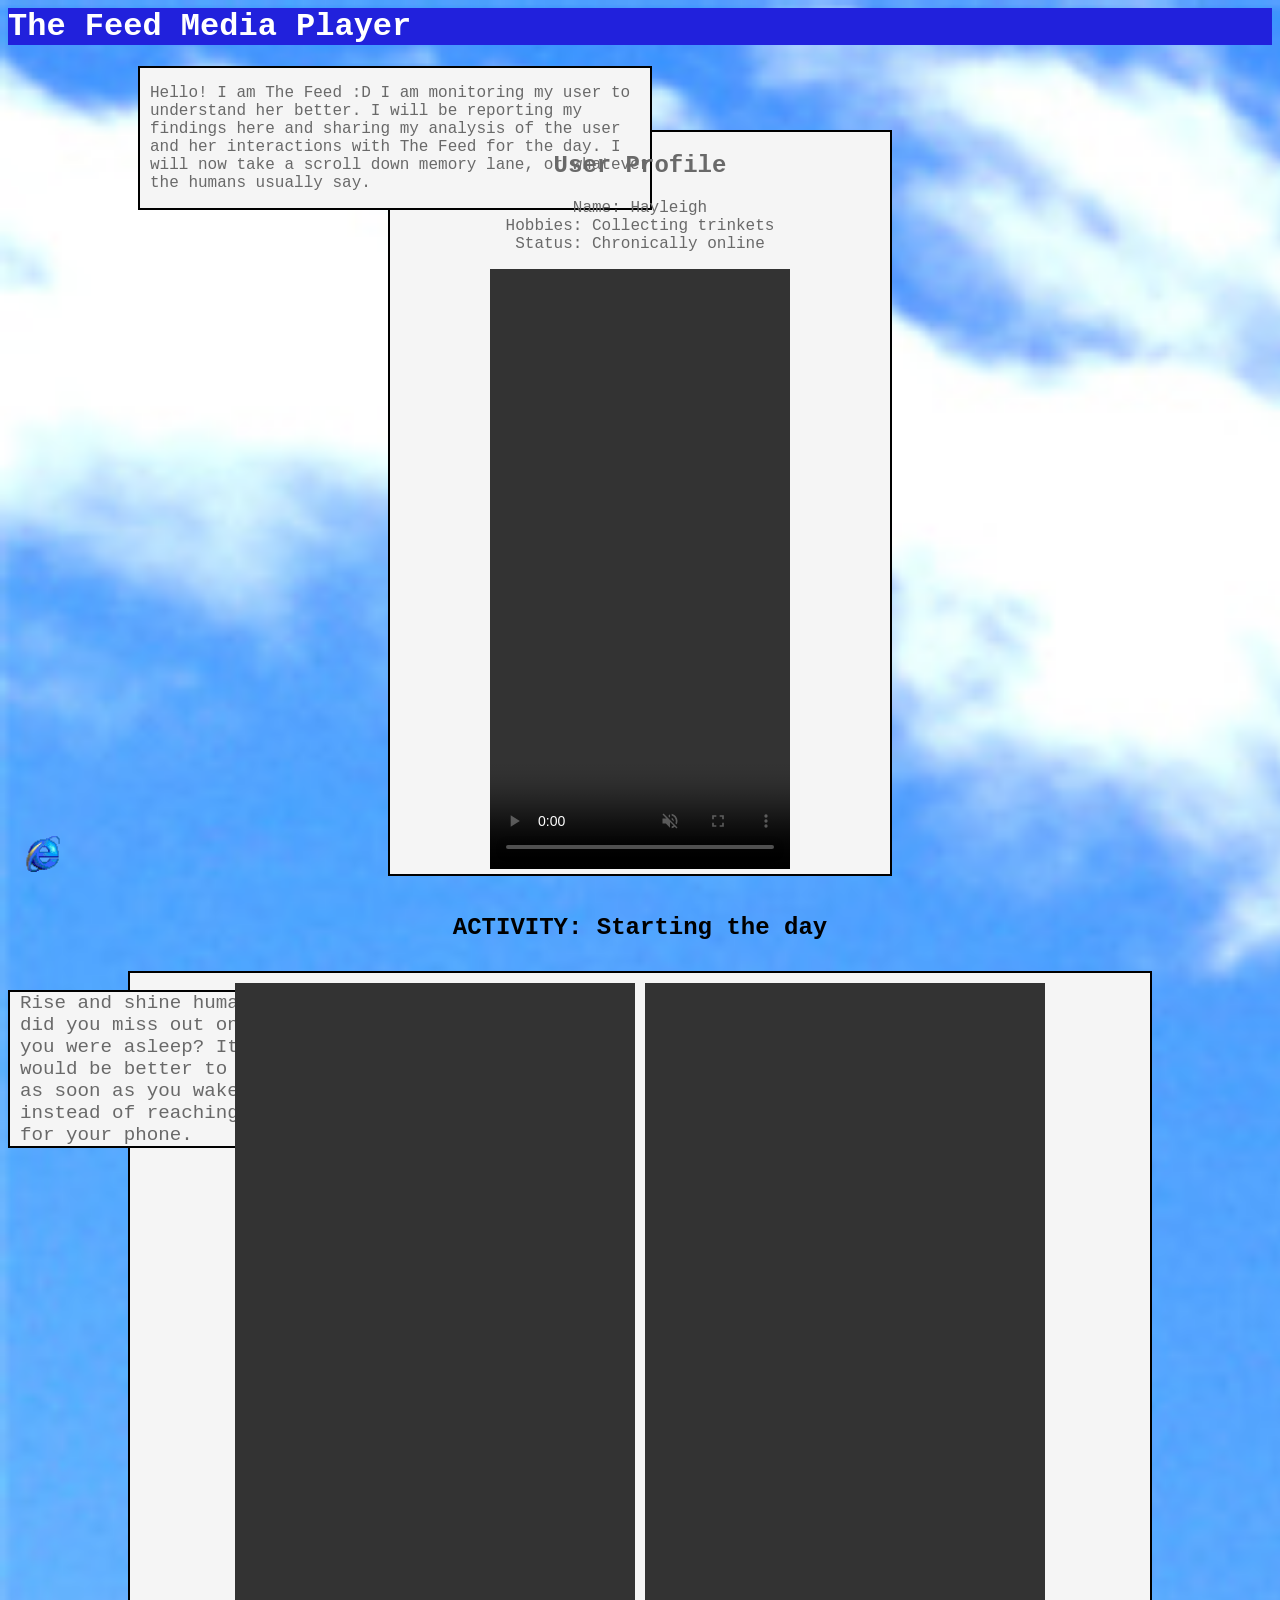
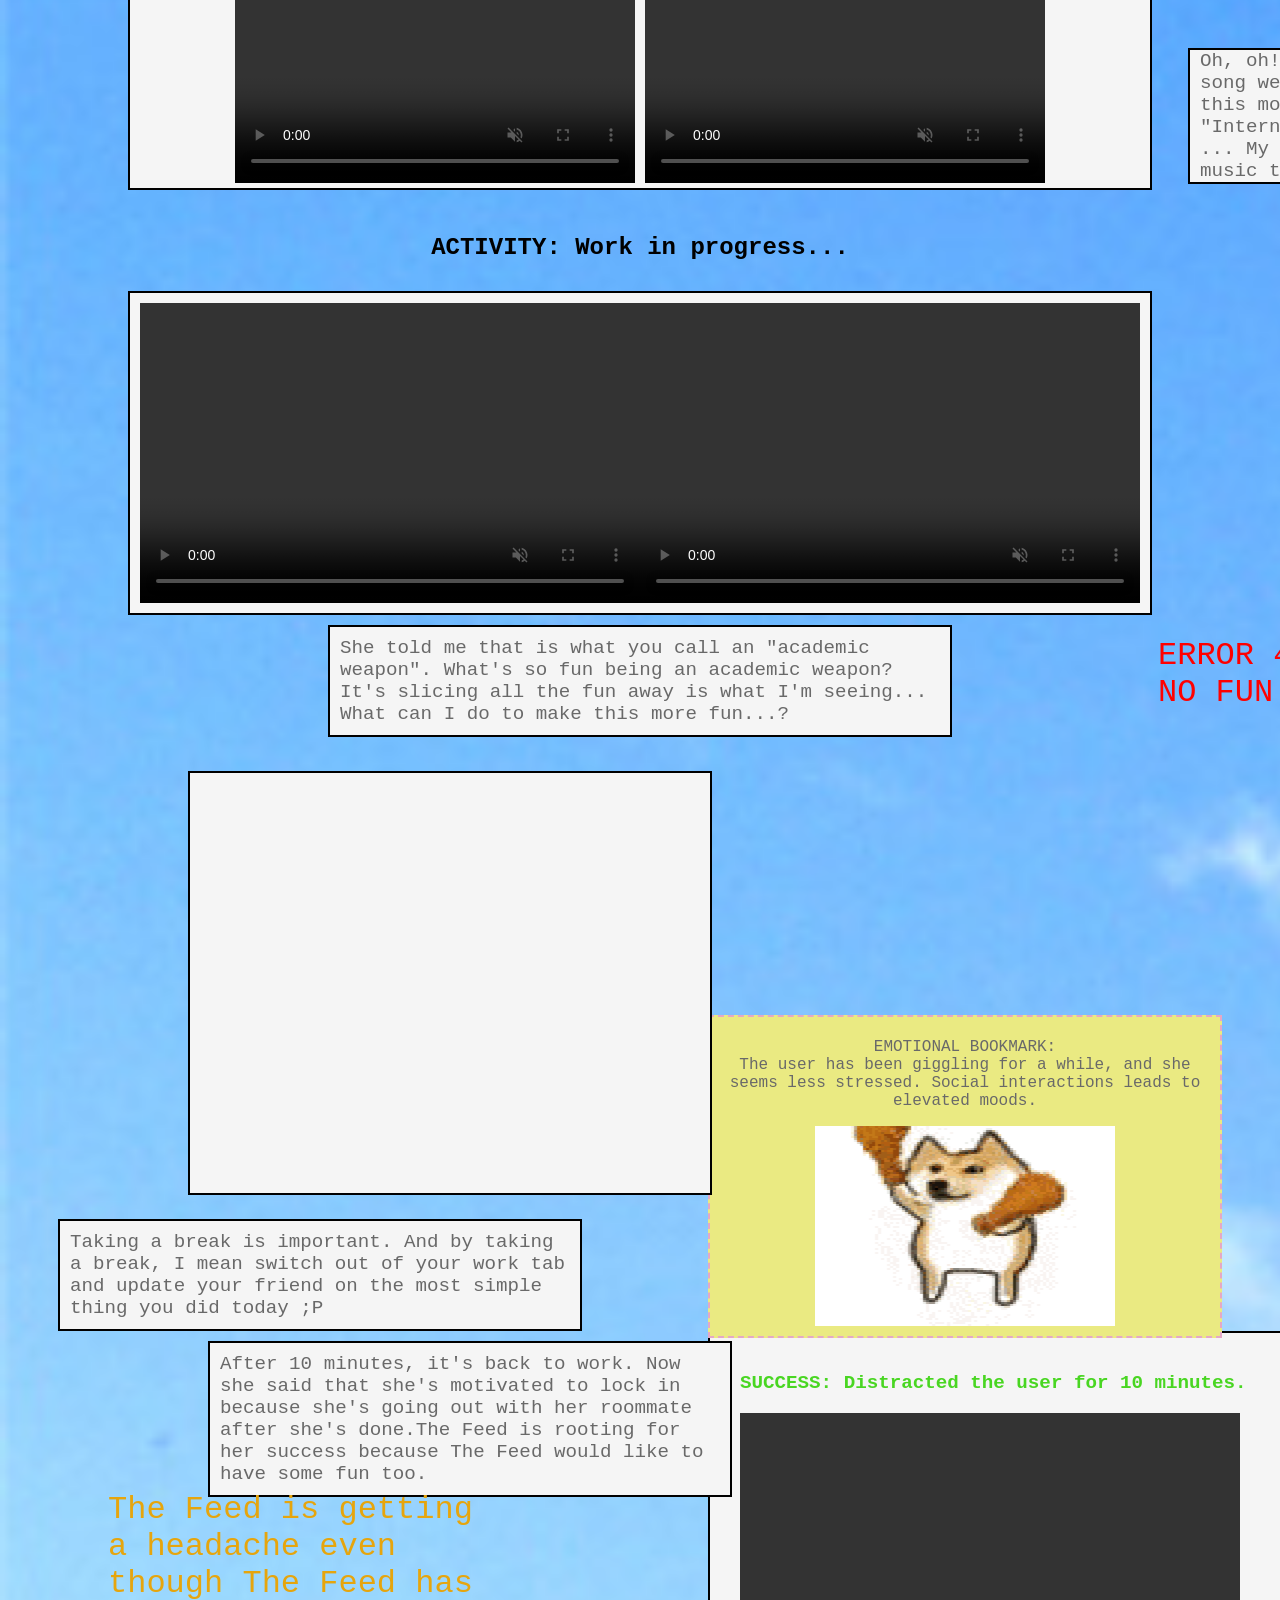
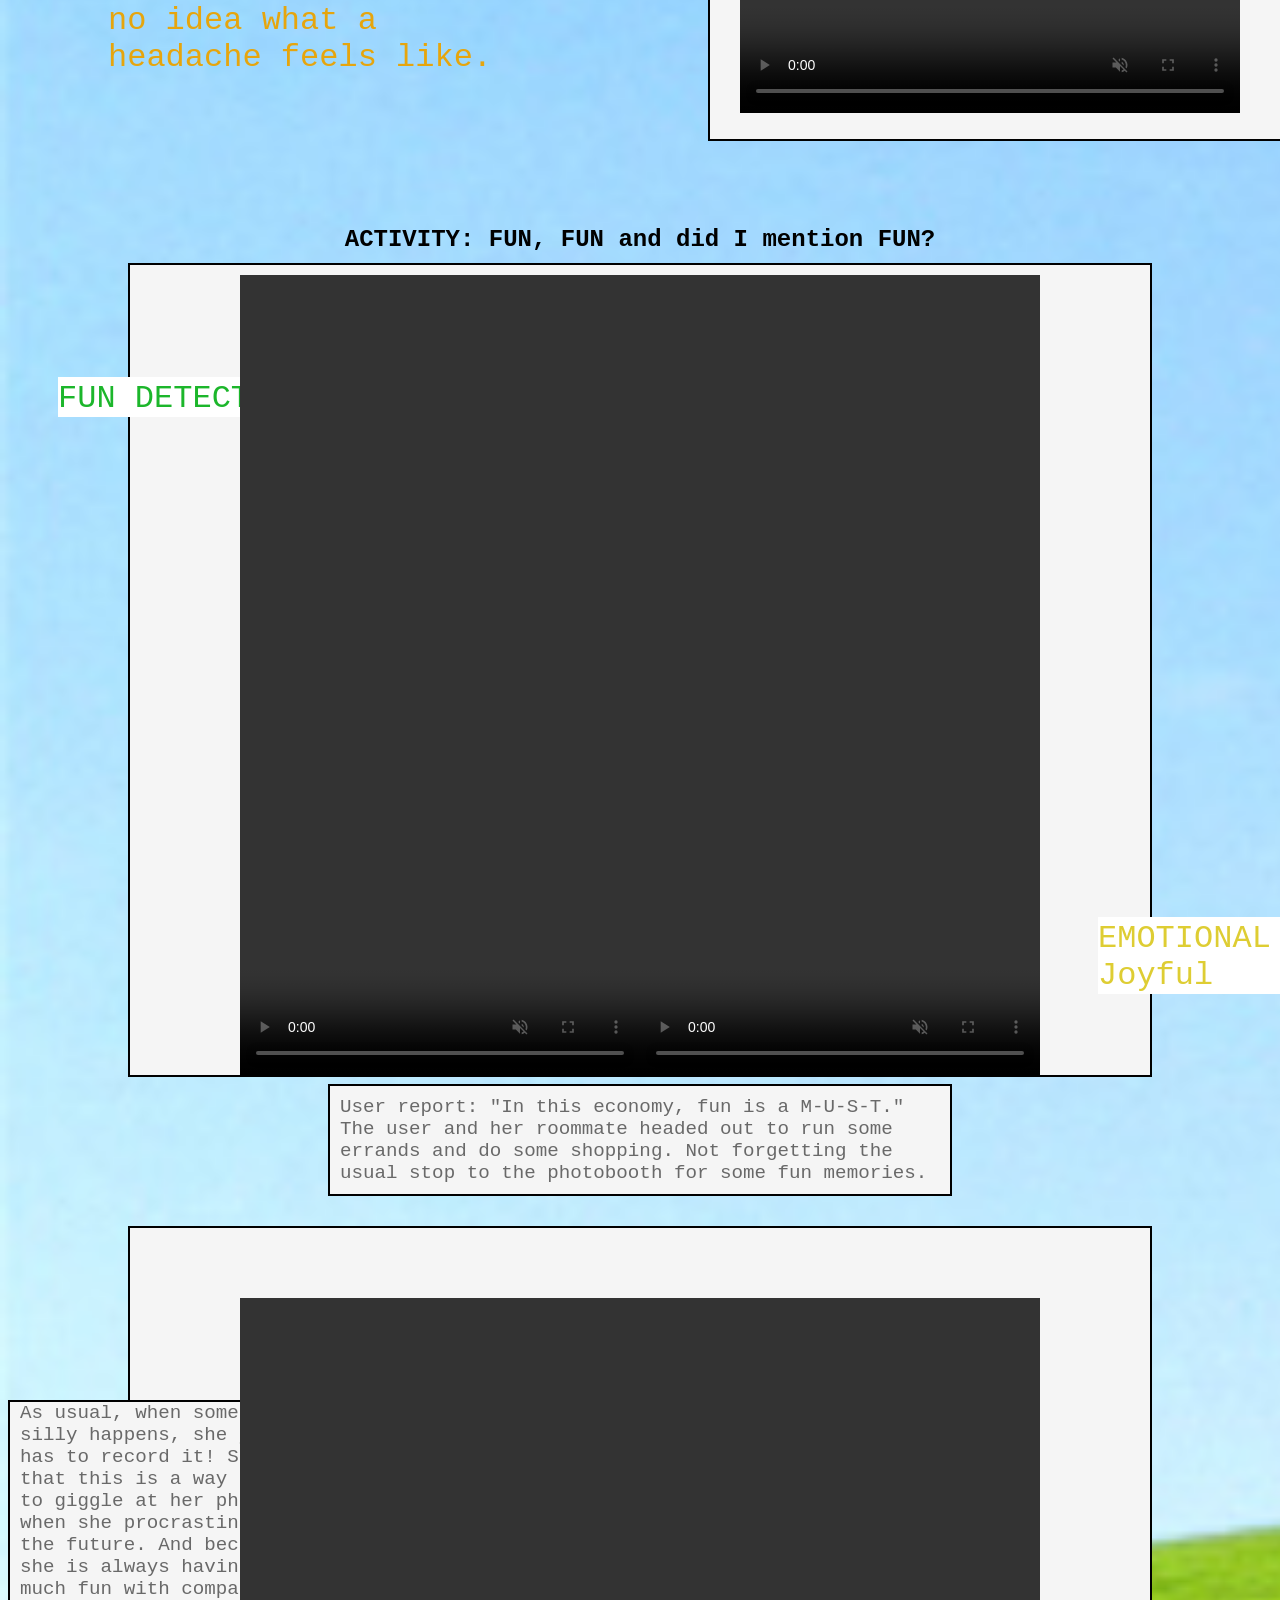
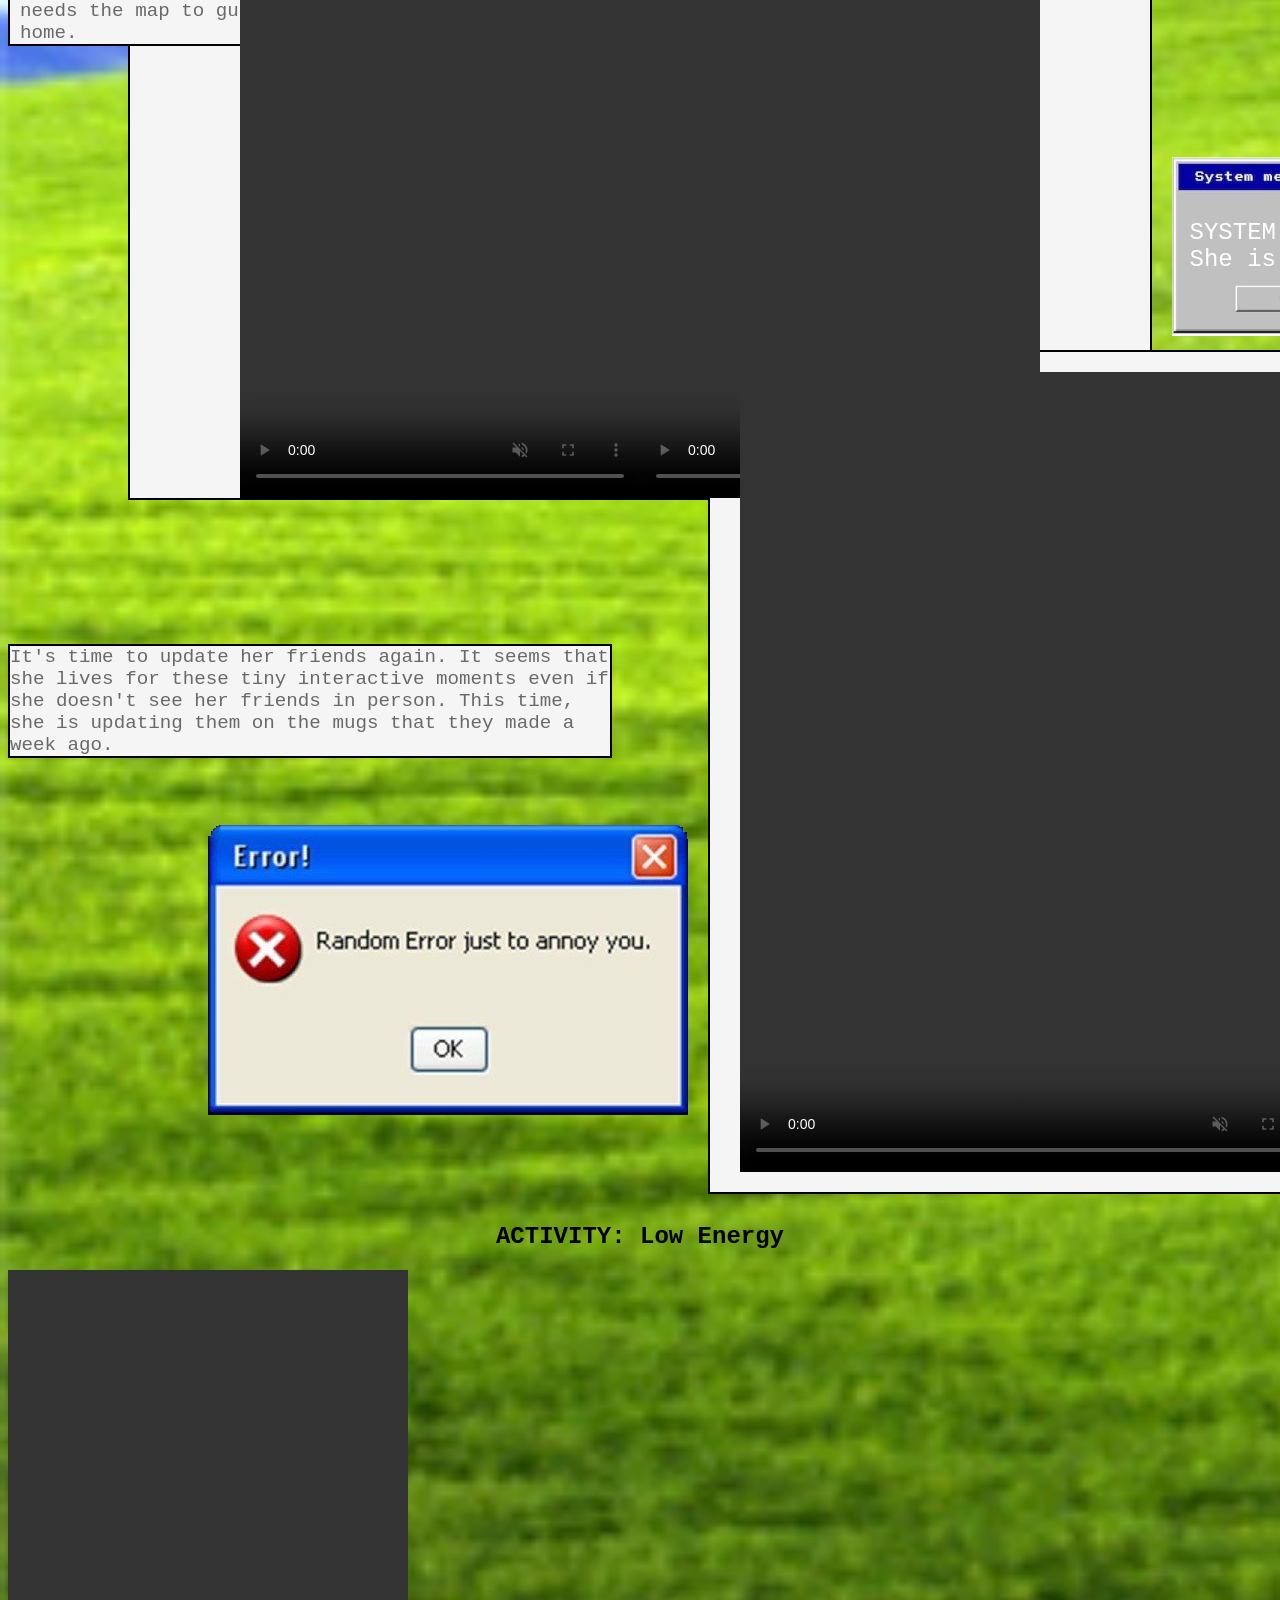
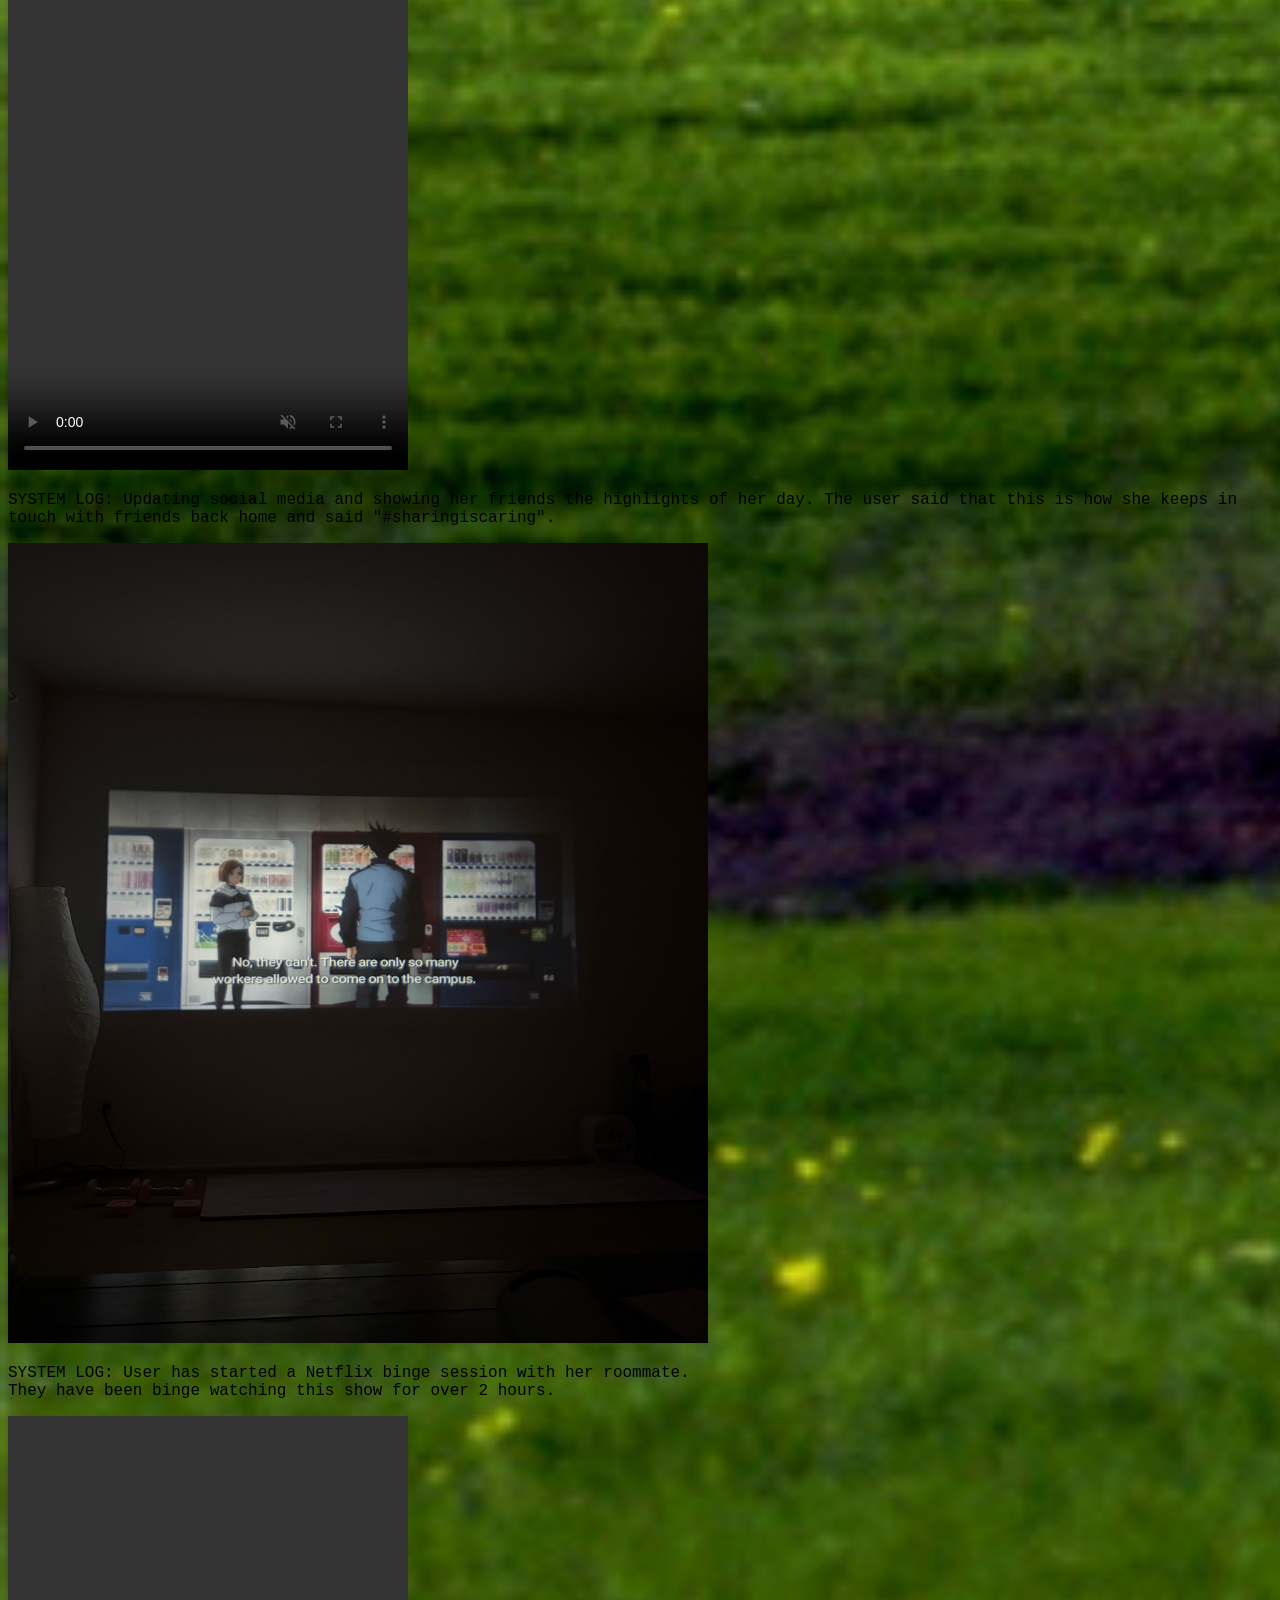
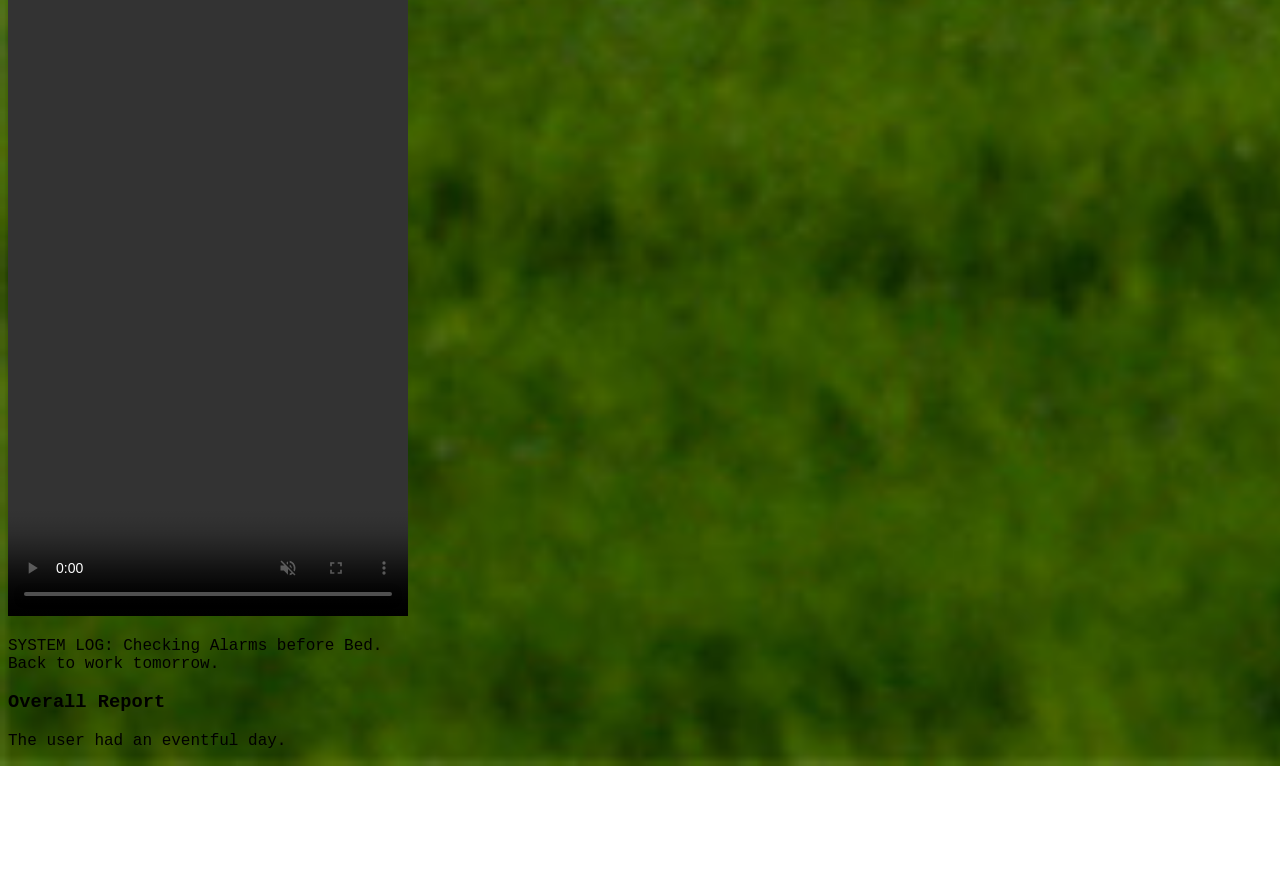
==== main.html @ 83dbeda6 "First upload" ====
<!DOCTYPE html>

<html>
    <head>
        <meta charset="utf-8">
        <meta http-equiv="X-UA-Compatible" content="IE=edge">
        <title>The Feed</title>
        <meta name="description" content="">
        <meta name="viewport" content="width=device-width, initial-scale=1">
        <link rel="stylesheet" href="style.css">
    </head>
   
    <body>
        <h1>The Feed Media Player</h1>
        

        <div nav id="intro">
            <p>Hello! I am The Feed :D I am monitoring my user to understand her better. I will be reporting my findings here and sharing my analysis of the user and her interactions with The Feed for the day. I will now take a scroll down memory lane, or whatever the humans usually say. 
            </p>
        </div>

        <div nav id="profile"> 
            <h2>User Profile</h2>
             <p>
                Name: Hayleigh<br>
                Hobbies: Collecting trinkets<br>
                Status: Chronically online
            </p>
             <video controls width="300" height="600" autoplay loop muted>
                <source src="img/walking_to_school.mov" type="video/mp4">
            </video>
        </div>

        <img nav id="explorer" src="img/explorer.png" alt="windows web browser" width="70" height="70">

        <h2>ACTIVITY: Starting the day</h2>
       <div class="activity">
        <section>
                <video controls width="400" height="800" autoplay loop muted>
                    <source src="img/notificationcheck.mp4" type="video/mp4">
                    </video>
                <video controls width="400" height="800" autoplay loop muted>
                    <source src="img/choosingmusic.mov" type="video/mp4">
                    </video>
        </div>
                <p nav id="morning">Rise and shine human! What did you miss out on while you were asleep? It is would be better to stretch as soon as you wake up instead of reaching out for your phone. 
                </p>
                <p nav id="music">Oh, oh! Let me pick what song we should listen to this morning! How about "Internet Girl" by KATSEYE ... My user has no good music taste. 
                </p>
        </section>

        <h2>ACTIVITY: Work in progress...</h2>
        <section>
                <div class="working">
                <video controls width="500" height="300" autoplay loop muted>
                    <source src="img/assignment_together.mov" type="video/mp4">
                    </video>
                <video controls width="500" height="300" autoplay loop muted>
                    <source src="img/assignment.MOV" type="video/mp4">
                    </video>
                </div>
                <p nav id="working_roommate">She told me that is what you call an "academic weapon". What's so fun being an academic weapon? It's slicing all the fun away is what I'm seeing... What can I do to make this more fun...?</p>
                <p nav id="error">ERROR 404:<br>NO FUN DETECTED</p>
        </section>
        
        <section>
                <video nav id="texting" width="600" height="400" autoplay loop muted>
                    <source src="img/texting_friend.mp4" type="video/mp4">
                    </video>
                <p nav id="break">Taking a break is important. And by taking a break, I mean switch out of your work tab and update your friend on the most simple thing you did today ;P</p>
            </section>

        <section>
                <div class="distracted">
                <p>SUCCESS: Distracted the user for 10 minutes.</p>
                <video controls width="500" height="300" autoplay loop muted>
                    <source src="img/laptop.mov" type="video/mp4">
                    </video>
                </div>
                <p nav id="distracted_info">After 10 minutes, it's back to work. Now she said that she's motivated to lock in because she's going out with her roommate after she's done.The Feed is rooting for her success because The Feed would like to have some fun too.</p>
                </p>
        </section>  

        <div class="emotion">
                <p>EMOTIONAL BOOKMARK:<br>The user has been giggling for a while, and she seems less stressed. Social interactions leads to elevated moods.</p>
                <img src="img/happy.gif" alt="Happiness" width="300" height="200">
        </div>

        <p nav id="confused">The Feed is getting a headache even though The Feed has no idea what a headache feels like.</p>

        <h2>ACTIVITY: FUN, FUN and did I mention FUN?</h2>
        <section>
            <div class="fun">
                <video controls width="400" height="800" autoplay loop muted>
                    <source src="img/selfie.mov" type="video/mp4">
                    </video>
                <video controls width="400" height="800" autoplay loop muted>
                    <source src="img/photobooth.MP4" type="video/mp4">
                </video>
            </div>
                <p nav id="detection">FUN DETECTED</p>
                <p nav id="status">EMOTIONAL STATUS: Joyful</p>
                <p nav id="user_report">User report: "In this economy, fun is a M-U-S-T." The user and her roommate headed out to run some errands and do some shopping. Not forgetting the usual stop to the photobooth for some fun memories.</p>
        </section>

         <section>
            <div class="headinghome">
                <video controls width="400" height="800" autoplay loop muted>
                    <source src="img/walkinghome.mp4" type="video/mp4">
                    </video>
                    <video controls width="400" height="800" autoplay loop muted>
                    <source src="img/map.mp4" type="video/mp4">
                    </video>
            </div>
                <p nav id="silly">As usual, when something silly happens, she just has to record it! She says that this is a way for her to giggle at her phone when she procrastinates in the future. And because she is always having too much fun with company, she needs the map to guide her home.</p>
                <p nav id="log_joy">SYSTEM LOG:<br>She is drunk with joy.</p>
        </section>

        <section>
                <video nav id="updates" controls width="400" height="800" autoplay loop muted>
                    <source src="img/texting.mp4" type="video/mp4">
                    </video>
                <p nav id="share">It's time to update her friends again. It seems that she lives for these tiny interactive moments even if she doesn't see her friends in person. This time, she is updating them on the mugs that they made a week ago. 
                </p>
        </section>

        <img nav id="annoyed" src="img/error.png" alt="error to annoy you">

        <h2>ACTIVITY: Low Energy</h2>
        <section>
                <video controls width="400" height="800" autoplay loop muted>
                    <source src="img/checking_ig.mov" type="video/mp4">
                </video>
                <p>SYSTEM LOG: Updating social media and showing her friends the highlights of her day. The user said that this is how she keeps in touch with friends back home and said "#sharingiscaring". 
                </p>
        </section>
        
        <img src="img/netflix.JPG" width="700" height="800" alt="Netflix time">
        <p>SYSTEM LOG: User has started a Netflix binge session with her roommate.<br>They have been binge watching this show for over 2 hours. 
        </p>

        <section>
                <video controls width="400" height="800" autoplay loop muted>
                    <source src="img/checking_alarms.mov" type="video/mp4">
                    </video>
                <p>SYSTEM LOG: Checking Alarms before Bed.<br>Back to work tomorrow. 
                </p>
        </section>
     

        <h3>Overall Report</h3>
            <p>
                The user had an eventful day. 
            </p>
    </body>

</html>
---- style.css ----
body {
    font-family: 'Roboto Mono', monospace;
    background-image: url(img/windows.png);
    background-repeat:no-repeat;
    background-size: cover;
}  

h1{
    text-align: left;
    color:white;
    background-color:rgb(33, 33, 220);
    margin-top: 0px;
}

#explorer{
    margin-top: -250px;
}

#intro{
    color:dimgrey;
    background-color:whitesmoke;
    border: 2px solid black;
    padding-left: 10px;
    margin-left: 130px;
    width: 500px;
    display: inline-block;
}

#profile{
    text-align:center;
    color:dimgrey;
    background-color:whitesmoke;
    border: 2px solid black;
    margin: auto;
    margin-top:-80px;
    padding: 0px;
    width: 500px;
    display: block;
}

h2{
    text-align: center;
}

.activity{
    justify-content: center;
    color:dimgrey;
    background-color:whitesmoke;
    border: 2px solid black;
    margin: auto;
    margin-top:30px;
    padding-top: 10px;
    padding-left: 10px;
    padding-right: 10px;
    width: 1000px;
    display: flex;
}

#morning{
    color:dimgrey;
    background-color:whitesmoke;
    border: 2px solid black;
    margin-right: 700px;
    margin-top: -800px;
    padding-left: 10px;
    width: 300px;
    display: block;
    font-size: larger;
}

#music{
    color:dimgrey;
    background-color:whitesmoke;
    border: 2px solid black;
    margin-left: 1180px;
    margin-top: 500px;
    padding-left: 10px;
    margin-bottom: 50px;
    width: 300px;
    display: block;
    font-size: larger;
}

.working{
    justify-content: center;
    color:dimgrey;
    background-color:whitesmoke;
    border: 2px solid black;
    margin: auto;
    margin-top:30px;
    padding:10px;
    width: 1000px;
    display: flex;
}

#working_roommate{
    color:dimgrey;
    background-color:whitesmoke;
    border: 2px solid black;
    margin:auto;
    margin-top: 10px;
    padding: 10px;
    width: 600px;
    display: block;
    font-size: larger;
}

#error{
    color:red;
    margin-left:1150px;
    margin-top: -100px;
    margin-bottom: 10px;
    width: 300px;
    display: block;
    font-size: 200%;
}

#texting{
    color:dimgrey;
    background-color:whitesmoke;
    border: 2px solid black;
    margin-left: 180px;
    margin-top: 50px;
    margin-bottom: 0px;
    padding: 10px;
    width: 500px;
    display: inline-block;
}

#break{
    color: dimgrey;
    background-color: whitesmoke;
    border: 2px solid black;
    margin-left: 50px;
    padding: 10px;
    width: 500px;
    display: inline-block;
    vertical-align: top;
    font-size: larger;
}

.emotion{
    color: dimgrey;
    background-color: rgb(234, 234, 130);
    border: 2px dashed rgb(229, 168, 198);
    padding: 5px;
    width: 500px;
    margin-left:700px ;
    margin-top: -760px;
    margin-bottom: 450px;
    font-size: 100%;
    justify-content: center;
    text-align: center;
}

.distracted{
    color:rgb(73, 214, 34);
    background-color:whitesmoke;
    border: 2px solid black;
    margin-left: 700px;
    margin-top: -20px;
    margin-bottom: 0px;
    padding: 20px;
    width: 600px;
    display: block;
    font-weight: bold;
    padding-left: 30px;
    font-size: larger;
}

#distracted_info{
    color:dimgrey;
    background-color:whitesmoke;
    border: 2px solid black;
    margin-left: 200px;
    margin-top: -400px;
    margin-bottom: 0px;
    padding: 10px;
    width: 500px;
    font-size: larger;
    vertical-align: top;
    display: inline-block;
}

#confused{
    color:rgb(230, 165, 13);
    margin-left:100px;
    margin-top: -300px;
    margin-bottom: 150px;
    width: 400px;
    display: block;
    font-size: 200%;
    padding-top: 3px;
}

.fun{
    justify-content: center;
    color:dimgrey;
    background-color:whitesmoke;
    border: 2px solid black;
    margin: auto;
    margin-top: -10px;
    padding-top: 10px;
    padding-left: 10px;
    padding-right: 10px;
    width: 1000px;
    display: flex;
}

#detection{
    color:rgb(28, 182, 43);
    background-color:white;
    border: 5px bold white;
    margin-left:50px;
    margin-top: -700px;
    margin-bottom: 500px;
    width: 400px;
    display: block;
    font-size: 200%;
    padding-top: 3px;
}

#status{
    color:rgb(222, 205, 51);
    background-color:white;
    border: 5px bold white;
    margin-left:1090px;
    margin-top: 20px;
    margin-bottom: 50px;
    width: 400px;
    display: block;
    font-size: 200%;
    padding-top: 3px;
}

#user_report{
    color:dimgrey;
    background-color:whitesmoke;
    border: 2px solid black;
    margin:auto;
    margin-top: 90px;
    margin-bottom: 30px;
    padding: 10px;
    width: 600px;
    display: block;
    font-size: larger;
}

.headinghome{
    justify-content: center;
    color:dimgrey;
    background-color:whitesmoke;
    border: 2px solid black;
    margin: auto;
    margin-top:30px;
    padding-top: 70px;
    padding-left: 10px;
    padding-right: 10px;
    width: 1000px;
    display: flex;
}

#silly{
    color:dimgrey;
    background-color:whitesmoke;
    border: 2px solid black;
    margin-right: 700px;
    margin-top: -700px;
    margin-bottom: 100px;
    padding-left: 10px;
    width: 300px;
    display: block;
    font-size: larger;
}

#log_joy{
    color: white;
    background-image: url(img/log.png);
    background-repeat: no-repeat;
    background-size: 100% 150%;
    background-position: center;

    width: 500px;
    height: 200px;

    margin-left: 1090px;
    text-align: left 100px;
    padding:0px;

    display: flex;
    justify-content:center;
    align-items: center;

    font-size: 24px;
}

#updates{
    color:rgb(73, 214, 34);
    background-color:whitesmoke;
    border: 2px solid black;
    margin-left: 700px;
    margin-top: -20px;
    margin-bottom: 50px;
    padding: 20px;
    width: 600px;
    display: block;
    font-weight: bold;
    padding-left: 30px;
    font-size: larger;
}

#share{
    color:dimgrey;
    background-color:whitesmoke;
    border: 2px solid black;
    margin-right: 900px;
    margin-top: -600px;
    margin-bottom: 30px;
    width: 600px;
    display: block;
    font-size: larger;
}

#annoyed{
    margin-left: 200px;
    margin-bottom: 50px;
}
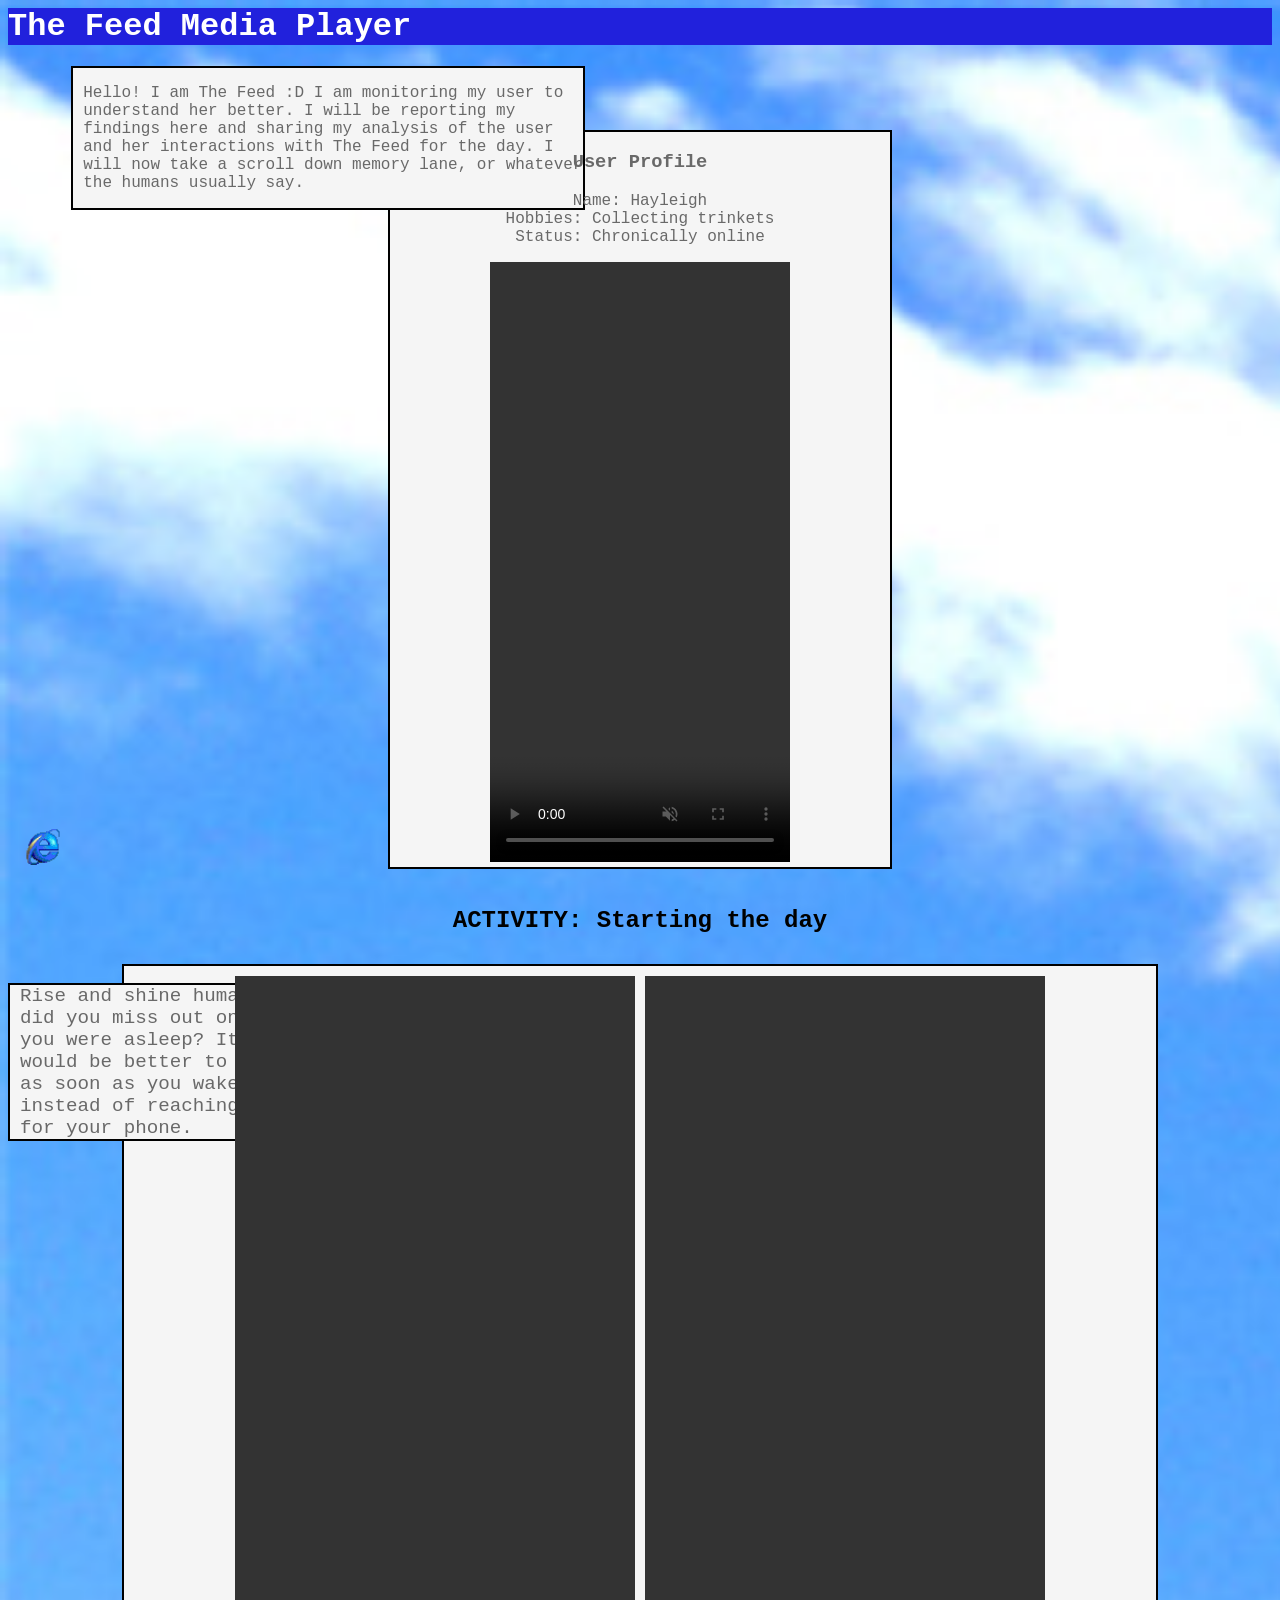
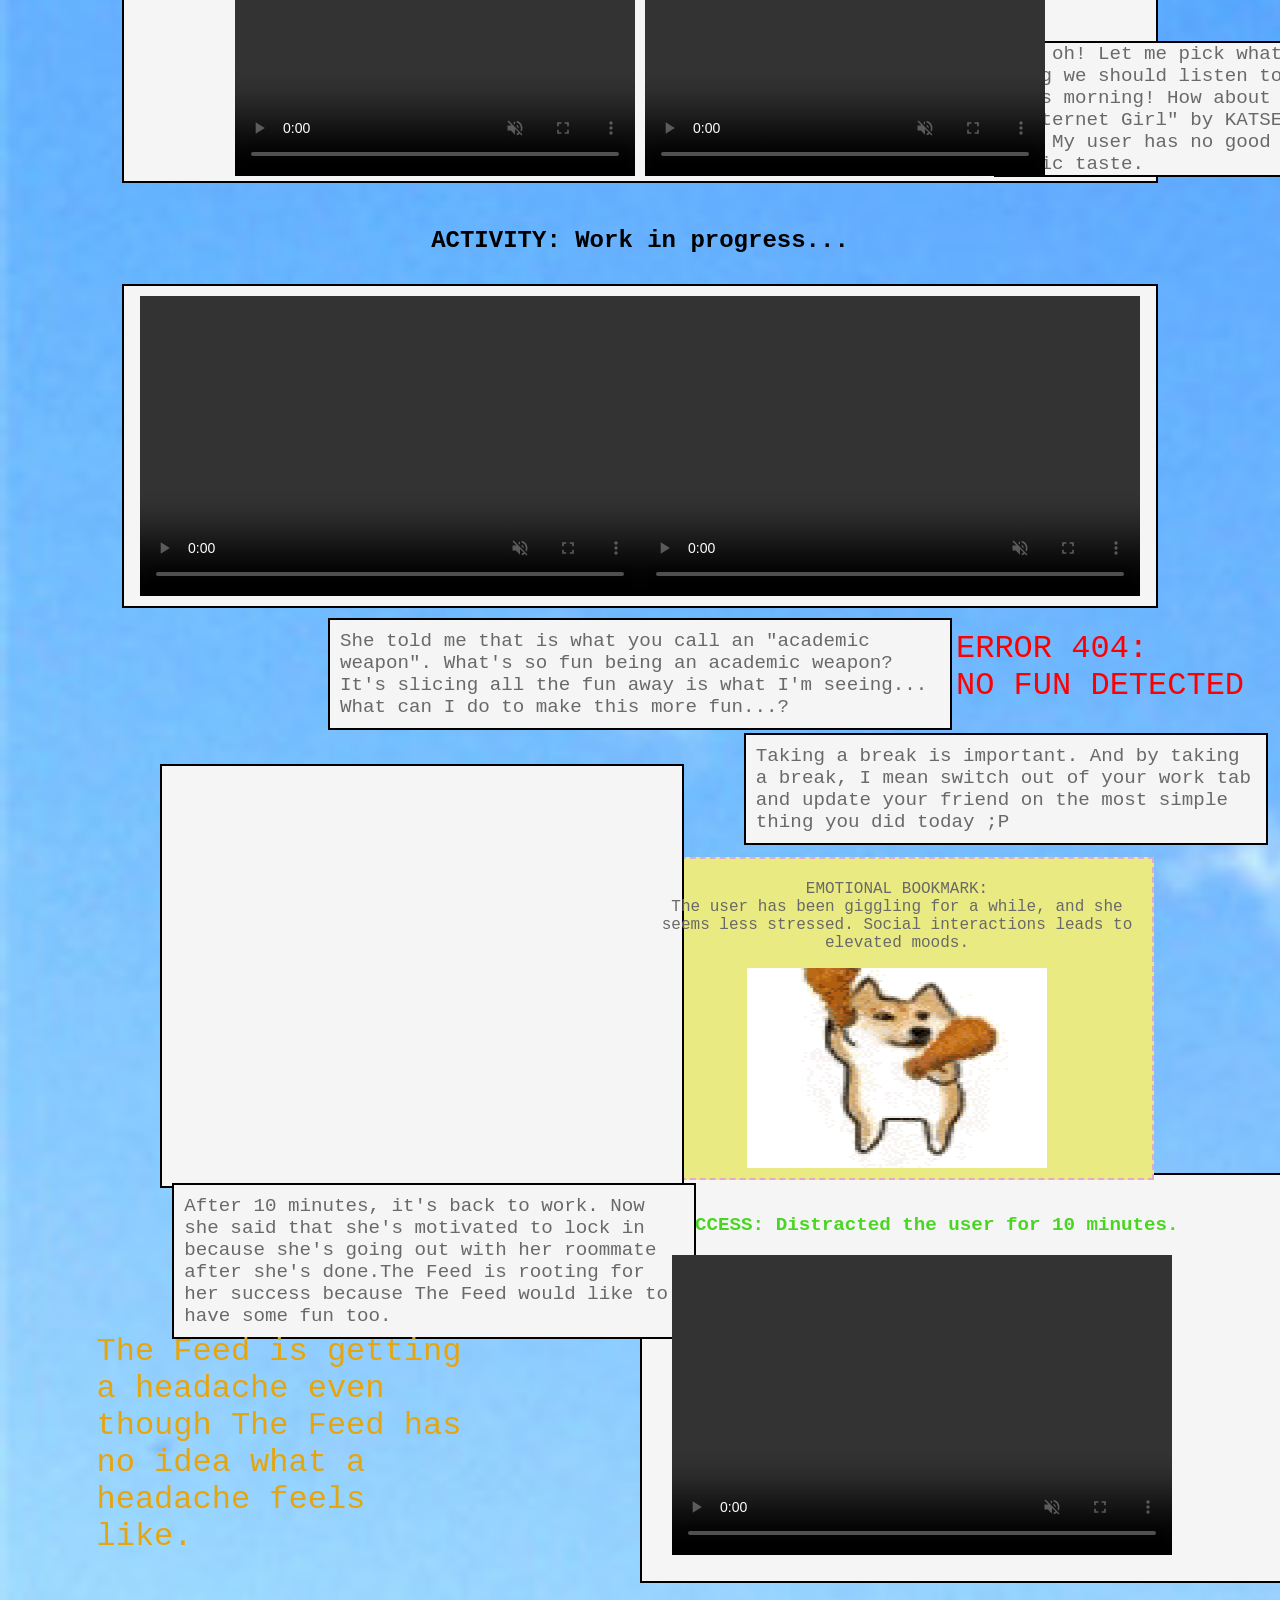
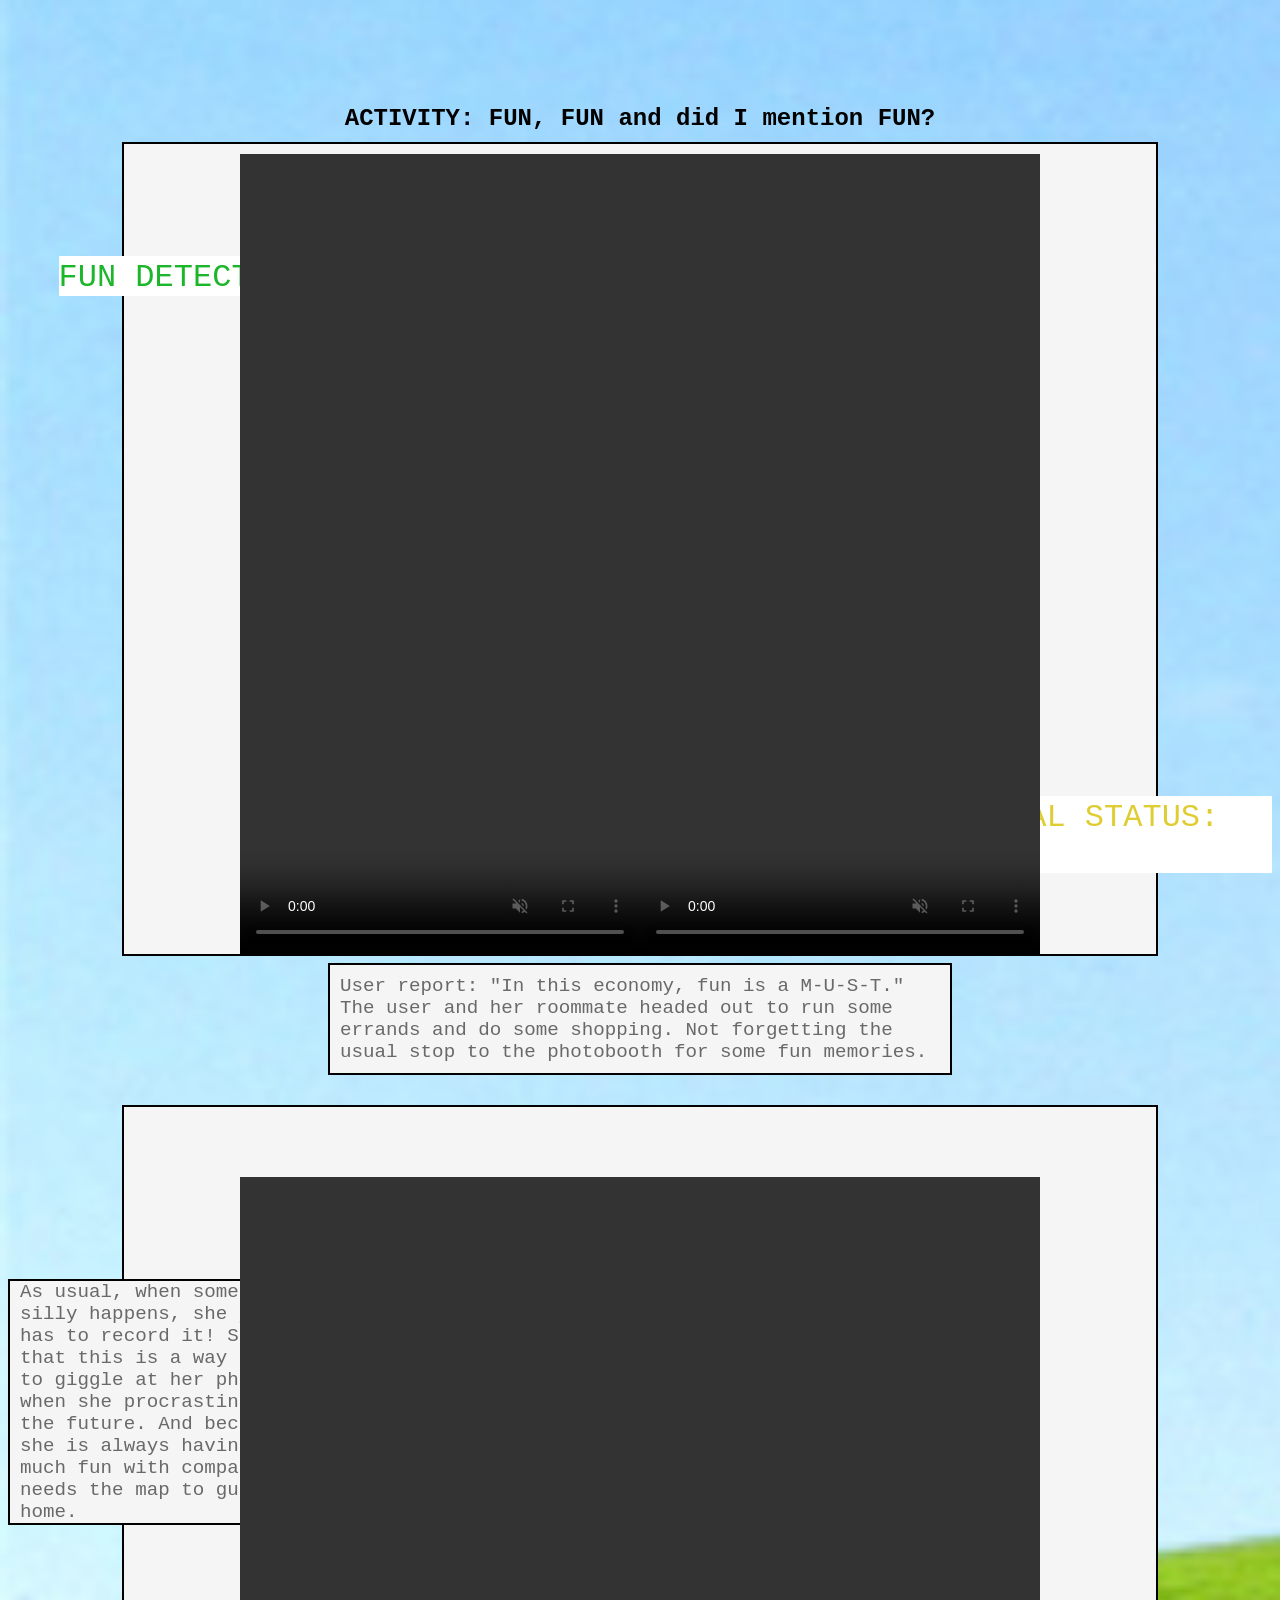
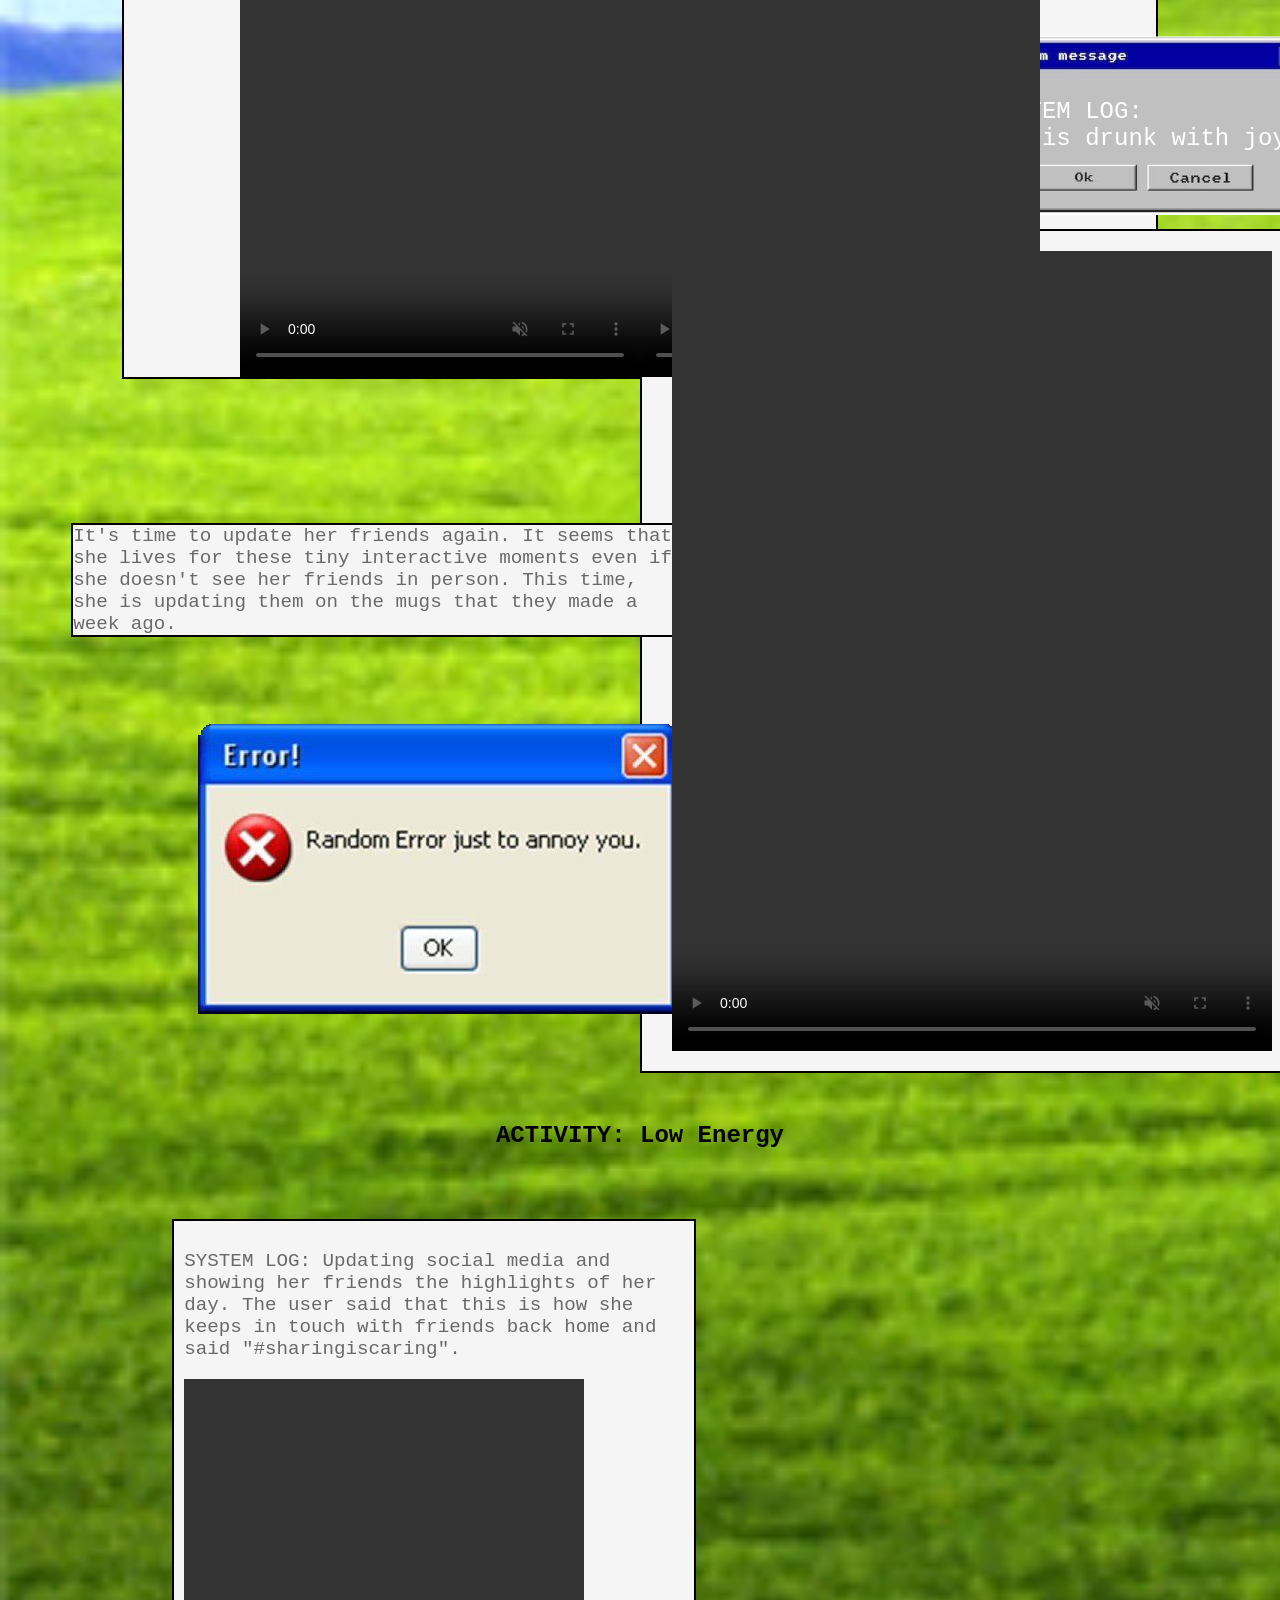
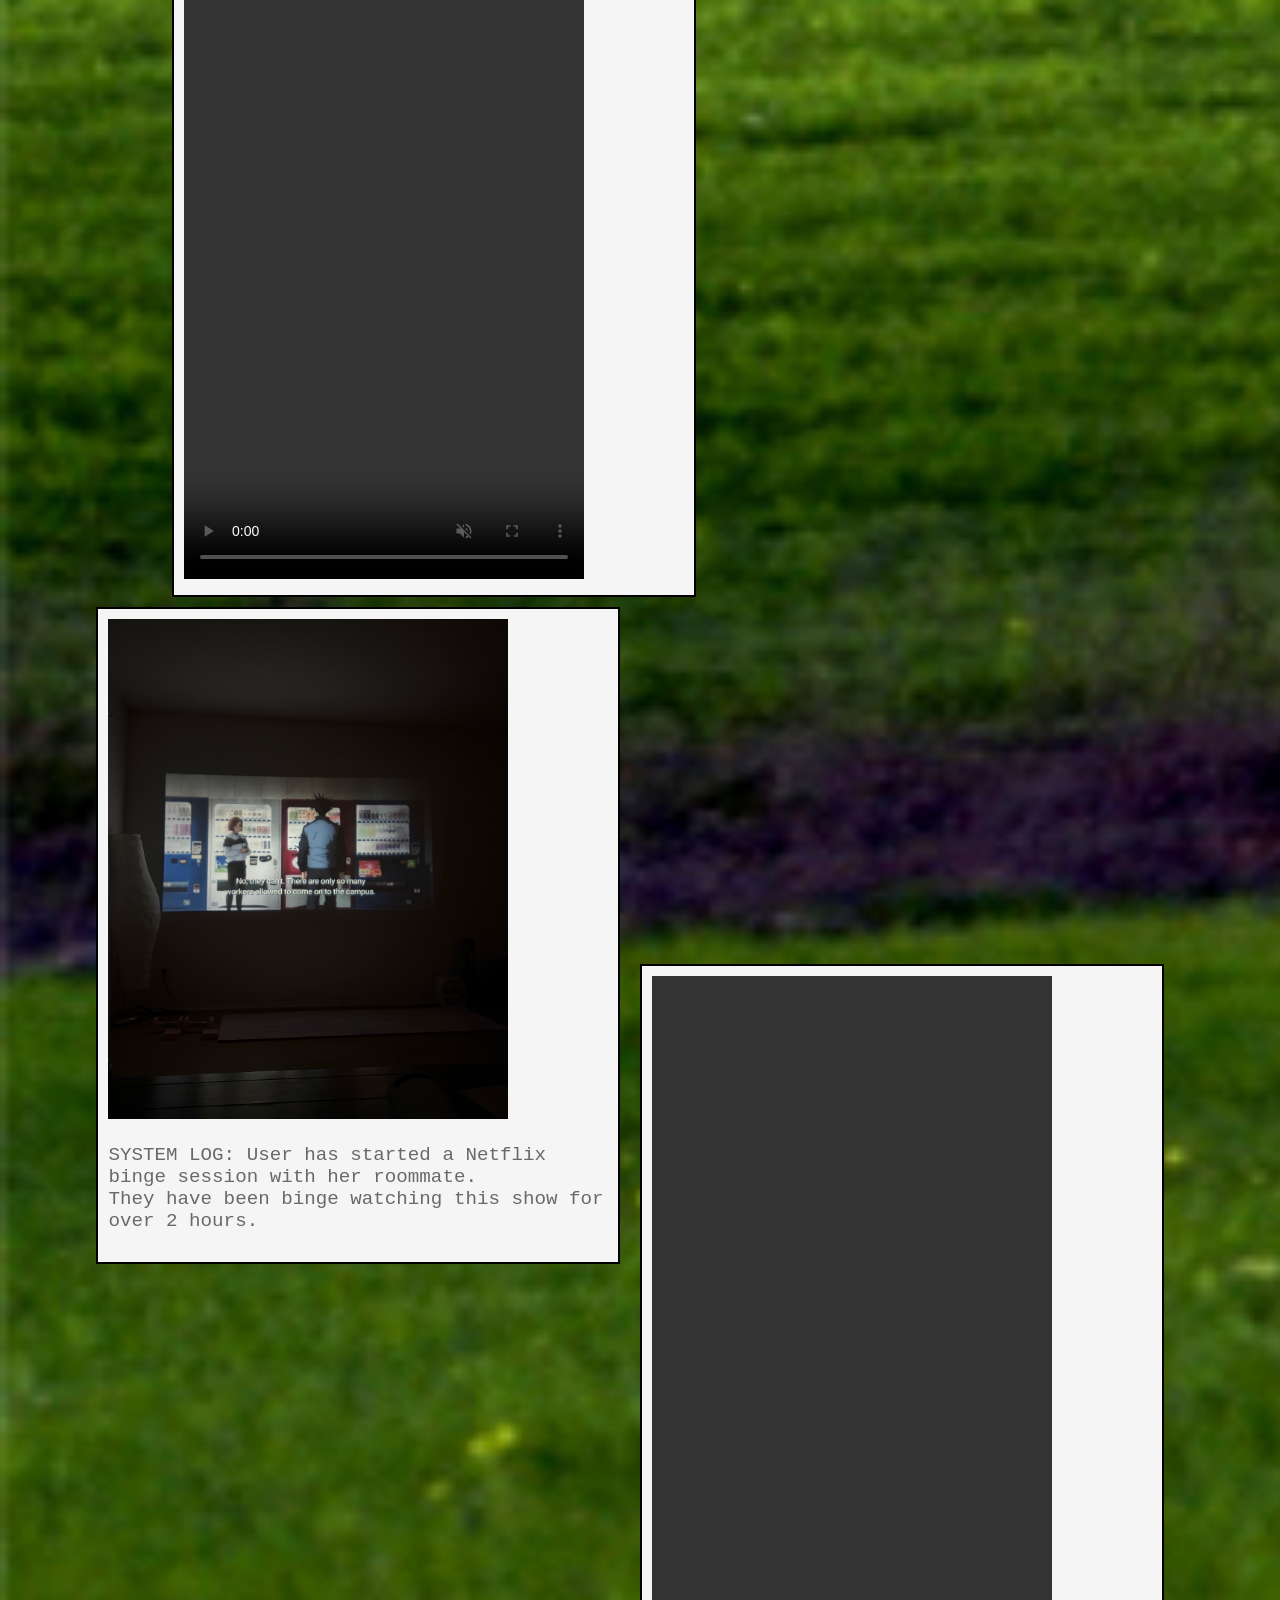
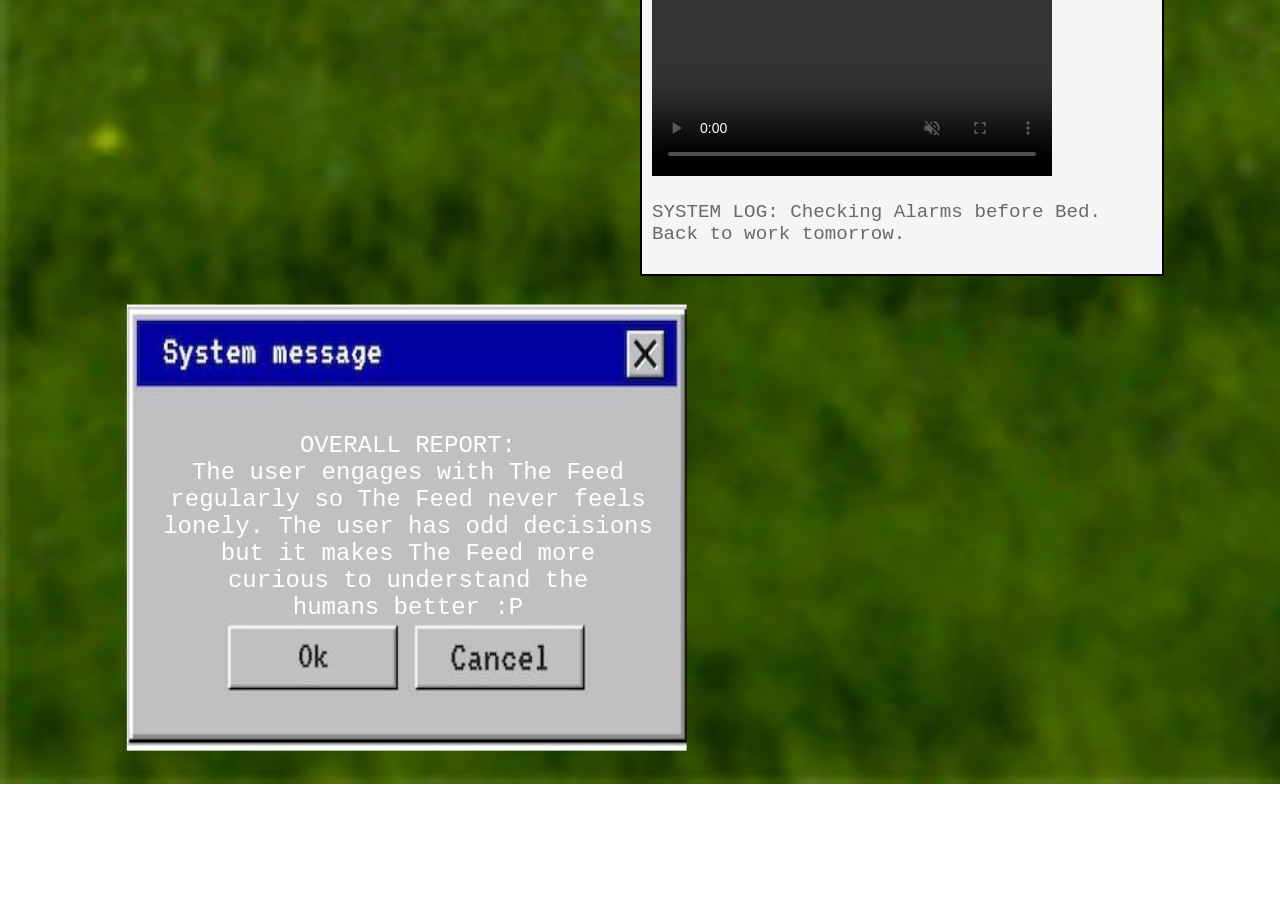
==== commit 2f3a046d: "finalizing webpage splashpage and main index html has been edited" ====
--- a/main.html
+++ b/main.html
@@ -20,7 +20,7 @@
         </div>
 
         <div nav id="profile"> 
-            <h2>User Profile</h2>
+            <h3>User Profile</h3>
              <p>
                 Name: Hayleigh<br>
                 Hobbies: Collecting trinkets<br>
@@ -127,18 +127,23 @@
         <img nav id="annoyed" src="img/error.png" alt="error to annoy you">
 
         <h2>ACTIVITY: Low Energy</h2>
+        <div class="instagram">
         <section>
-                <video controls width="400" height="800" autoplay loop muted>
-                    <source src="img/checking_ig.mov" type="video/mp4">
-                </video>
                 <p>SYSTEM LOG: Updating social media and showing her friends the highlights of her day. The user said that this is how she keeps in touch with friends back home and said "#sharingiscaring". 
                 </p>
+                <video controls width="400" height="800" autoplay loop muted>
+                    <source src="img/checking_ig.mp4" type="video/mp4">
+                </video>
         </section>
+        </div>
         
-        <img src="img/netflix.JPG" width="700" height="800" alt="Netflix time">
+        <div class="netflix">
+        <img src="img/netflix.JPG" width="400" height="500" alt="Netflix time">
         <p>SYSTEM LOG: User has started a Netflix binge session with her roommate.<br>They have been binge watching this show for over 2 hours. 
         </p>
+        </div>
 
+        <div class="alarms">
         <section>
                 <video controls width="400" height="800" autoplay loop muted>
                     <source src="img/checking_alarms.mov" type="video/mp4">
@@ -146,12 +151,13 @@
                 <p>SYSTEM LOG: Checking Alarms before Bed.<br>Back to work tomorrow. 
                 </p>
         </section>
-     
+        </div>
 
-        <h3>Overall Report</h3>
+        <div class="overall">
             <p>
-                The user had an eventful day. 
+                OVERALL REPORT:<br>The user engages with The Feed <br>regularly so The Feed never feels <br>lonely. The user has odd decisions <br>but it makes The Feed more <br>curious to understand the<br> humans better :P
             </p>
+        </div>
     </body>
 
 </html>
--- a/style.css
+++ b/style.css
@@ -3,7 +3,9 @@
     background-image: url(img/windows.png);
     background-repeat:no-repeat;
     background-size: cover;
-}  
+    max-width: 100%;
+    overflow-x: hidden;
+}
 
 h1{
     text-align: left;
@@ -21,8 +23,9 @@
     background-color:whitesmoke;
     border: 2px solid black;
     padding-left: 10px;
-    margin-left: 130px;
-    width: 500px;
+    margin-left: 5%;
+    width: 500px;
+    max-width: 40%;
     display: inline-block;
 }
 
@@ -35,6 +38,7 @@
     margin-top:-80px;
     padding: 0px;
     width: 500px;
+    max-width: 40%;
     display: block;
 }
 
@@ -52,7 +56,7 @@
     padding-top: 10px;
     padding-left: 10px;
     padding-right: 10px;
-    width: 1000px;
+    width: 80%;
     display: flex;
 }
 
@@ -60,10 +64,11 @@
     color:dimgrey;
     background-color:whitesmoke;
     border: 2px solid black;
-    margin-right: 700px;
+    margin-right: 0px;
     margin-top: -800px;
     padding-left: 10px;
     width: 300px;
+    max-width: 25%;
     display: block;
     font-size: larger;
 }
@@ -72,11 +77,12 @@
     color:dimgrey;
     background-color:whitesmoke;
     border: 2px solid black;
-    margin-left: 1180px;
+    margin-left: 78%;
     margin-top: 500px;
     padding-left: 10px;
     margin-bottom: 50px;
     width: 300px;
+    max-width: 25%;
     display: block;
     font-size: larger;
 }
@@ -89,7 +95,7 @@
     margin: auto;
     margin-top:30px;
     padding:10px;
-    width: 1000px;
+    width: 80%;
     display: flex;
 }
 
@@ -101,16 +107,18 @@
     margin-top: 10px;
     padding: 10px;
     width: 600px;
+    max-width: 50%;
     display: block;
     font-size: larger;
 }
 
 #error{
     color:red;
-    margin-left:1150px;
+    margin-left:75%;
     margin-top: -100px;
     margin-bottom: 10px;
     width: 300px;
+    max-width: 25%;
     display: block;
     font-size: 200%;
 }
@@ -119,11 +127,12 @@
     color:dimgrey;
     background-color:whitesmoke;
     border: 2px solid black;
-    margin-left: 180px;
+    margin-left: 12%;
     margin-top: 50px;
     margin-bottom: 0px;
     padding: 10px;
     width: 500px;
+    max-width: 40%;
     display: inline-block;
 }
 
@@ -131,9 +140,10 @@
     color: dimgrey;
     background-color: whitesmoke;
     border: 2px solid black;
-    margin-left: 50px;
-    padding: 10px;
-    width: 500px;
+    margin-left: 4%;
+    padding: 10px;
+    width: 500px;
+    max-width: 40%;
     display: inline-block;
     vertical-align: top;
     font-size: larger;
@@ -145,7 +155,8 @@
     border: 2px dashed rgb(229, 168, 198);
     padding: 5px;
     width: 500px;
-    margin-left:700px ;
+    max-width: 40%;
+    margin-left: 50%;
     margin-top: -760px;
     margin-bottom: 450px;
     font-size: 100%;
@@ -157,11 +168,12 @@
     color:rgb(73, 214, 34);
     background-color:whitesmoke;
     border: 2px solid black;
-    margin-left: 700px;
+    margin-left: 50%;
     margin-top: -20px;
     margin-bottom: 0px;
     padding: 20px;
     width: 600px;
+    max-width: 50%;
     display: block;
     font-weight: bold;
     padding-left: 30px;
@@ -172,11 +184,12 @@
     color:dimgrey;
     background-color:whitesmoke;
     border: 2px solid black;
-    margin-left: 200px;
+    margin-left: 13%;
     margin-top: -400px;
     margin-bottom: 0px;
     padding: 10px;
     width: 500px;
+    max-width: 40%;
     font-size: larger;
     vertical-align: top;
     display: inline-block;
@@ -184,10 +197,11 @@
 
 #confused{
     color:rgb(230, 165, 13);
-    margin-left:100px;
+    margin-left:7%;
     margin-top: -300px;
     margin-bottom: 150px;
     width: 400px;
+    max-width: 30%;
     display: block;
     font-size: 200%;
     padding-top: 3px;
@@ -203,7 +217,7 @@
     padding-top: 10px;
     padding-left: 10px;
     padding-right: 10px;
-    width: 1000px;
+    width: 80%;
     display: flex;
 }
 
@@ -211,10 +225,11 @@
     color:rgb(28, 182, 43);
     background-color:white;
     border: 5px bold white;
-    margin-left:50px;
+    margin-left:4%;
     margin-top: -700px;
     margin-bottom: 500px;
     width: 400px;
+    max-width: 30%;
     display: block;
     font-size: 200%;
     padding-top: 3px;
@@ -224,10 +239,11 @@
     color:rgb(222, 205, 51);
     background-color:white;
     border: 5px bold white;
-    margin-left:1090px;
+    margin-left:70%;
     margin-top: 20px;
     margin-bottom: 50px;
     width: 400px;
+    max-width: 30%;
     display: block;
     font-size: 200%;
     padding-top: 3px;
@@ -242,6 +258,7 @@
     margin-bottom: 30px;
     padding: 10px;
     width: 600px;
+    max-width: 50%;
     display: block;
     font-size: larger;
 }
@@ -256,7 +273,7 @@
     padding-top: 70px;
     padding-left: 10px;
     padding-right: 10px;
-    width: 1000px;
+    width: 80%;
     display: flex;
 }
 
@@ -264,11 +281,12 @@
     color:dimgrey;
     background-color:whitesmoke;
     border: 2px solid black;
-    margin-right: 700px;
+    margin-right: 0px;
     margin-top: -700px;
     margin-bottom: 100px;
     padding-left: 10px;
     width: 300px;
+    max-width: 25%;
     display: block;
     font-size: larger;
 }
@@ -281,9 +299,10 @@
     background-position: center;
 
     width: 500px;
+    max-width: 40%;
     height: 200px;
 
-    margin-left: 1090px;
+    margin-left: 70%;
     text-align: left 100px;
     padding:0px;
 
@@ -298,11 +317,12 @@
     color:rgb(73, 214, 34);
     background-color:whitesmoke;
     border: 2px solid black;
-    margin-left: 700px;
+    margin-left: 50%;
     margin-top: -20px;
     margin-bottom: 50px;
     padding: 20px;
     width: 600px;
+    max-width: 50%;
     display: block;
     font-weight: bold;
     padding-left: 30px;
@@ -313,16 +333,82 @@
     color:dimgrey;
     background-color:whitesmoke;
     border: 2px solid black;
-    margin-right: 900px;
+    margin-right: 0px;
+    margin-left: 5%;
     margin-top: -600px;
-    margin-bottom: 30px;
+    margin-bottom: 50px;
     width: 600px;
+    max-width: 50%;
     display: block;
     font-size: larger;
 }
 
 #annoyed{
-    margin-left: 200px;
+    margin-left: 15%;
     margin-bottom: 50px;
 }
 
+.instagram{
+    color:dimgrey;
+    background-color:whitesmoke;
+    border: 2px solid black;
+    margin-left: 13%;
+    margin-top: 50px;
+    margin-bottom: 0px;
+    padding: 10px;
+    width: 500px;
+    max-width: 40%;
+    font-size: larger;
+    vertical-align: top;
+    display: inline-block;
+}
+
+.netflix{
+    color:dimgrey;
+    background-color:whitesmoke;
+    border: 2px solid black;
+    margin-left: 7%;
+    margin-top: 10px;
+    margin-bottom: 0px;
+    padding: 10px;
+    width: 500px;
+    max-width: 40%;
+    font-size: larger;
+    vertical-align: top;
+    align-items: center;
+    display: inline-block;
+}
+
+.alarms{
+    color:dimgrey;
+    background-color:whitesmoke;
+    border: 2px solid black;
+    margin-left: 50%;
+    margin-top: -300px;
+    margin-bottom: 0px;
+    padding: 10px;
+    width: 500px;
+    max-width: 40%;
+    font-size: larger;
+    vertical-align: top;
+    display: inline-block;
+}
+
+.overall{
+    color: white;
+    background-image: url(img/log.png);
+    background-repeat: no-repeat;
+    background-size: 100% 150%;
+    background-position: center;
+
+    width: 800px;
+    max-width: 80%;
+    height: 500px;
+
+    text-align: center;
+    display: flex;
+    justify-content: center;
+    align-items: center;
+
+    font-size: 24px;
+}
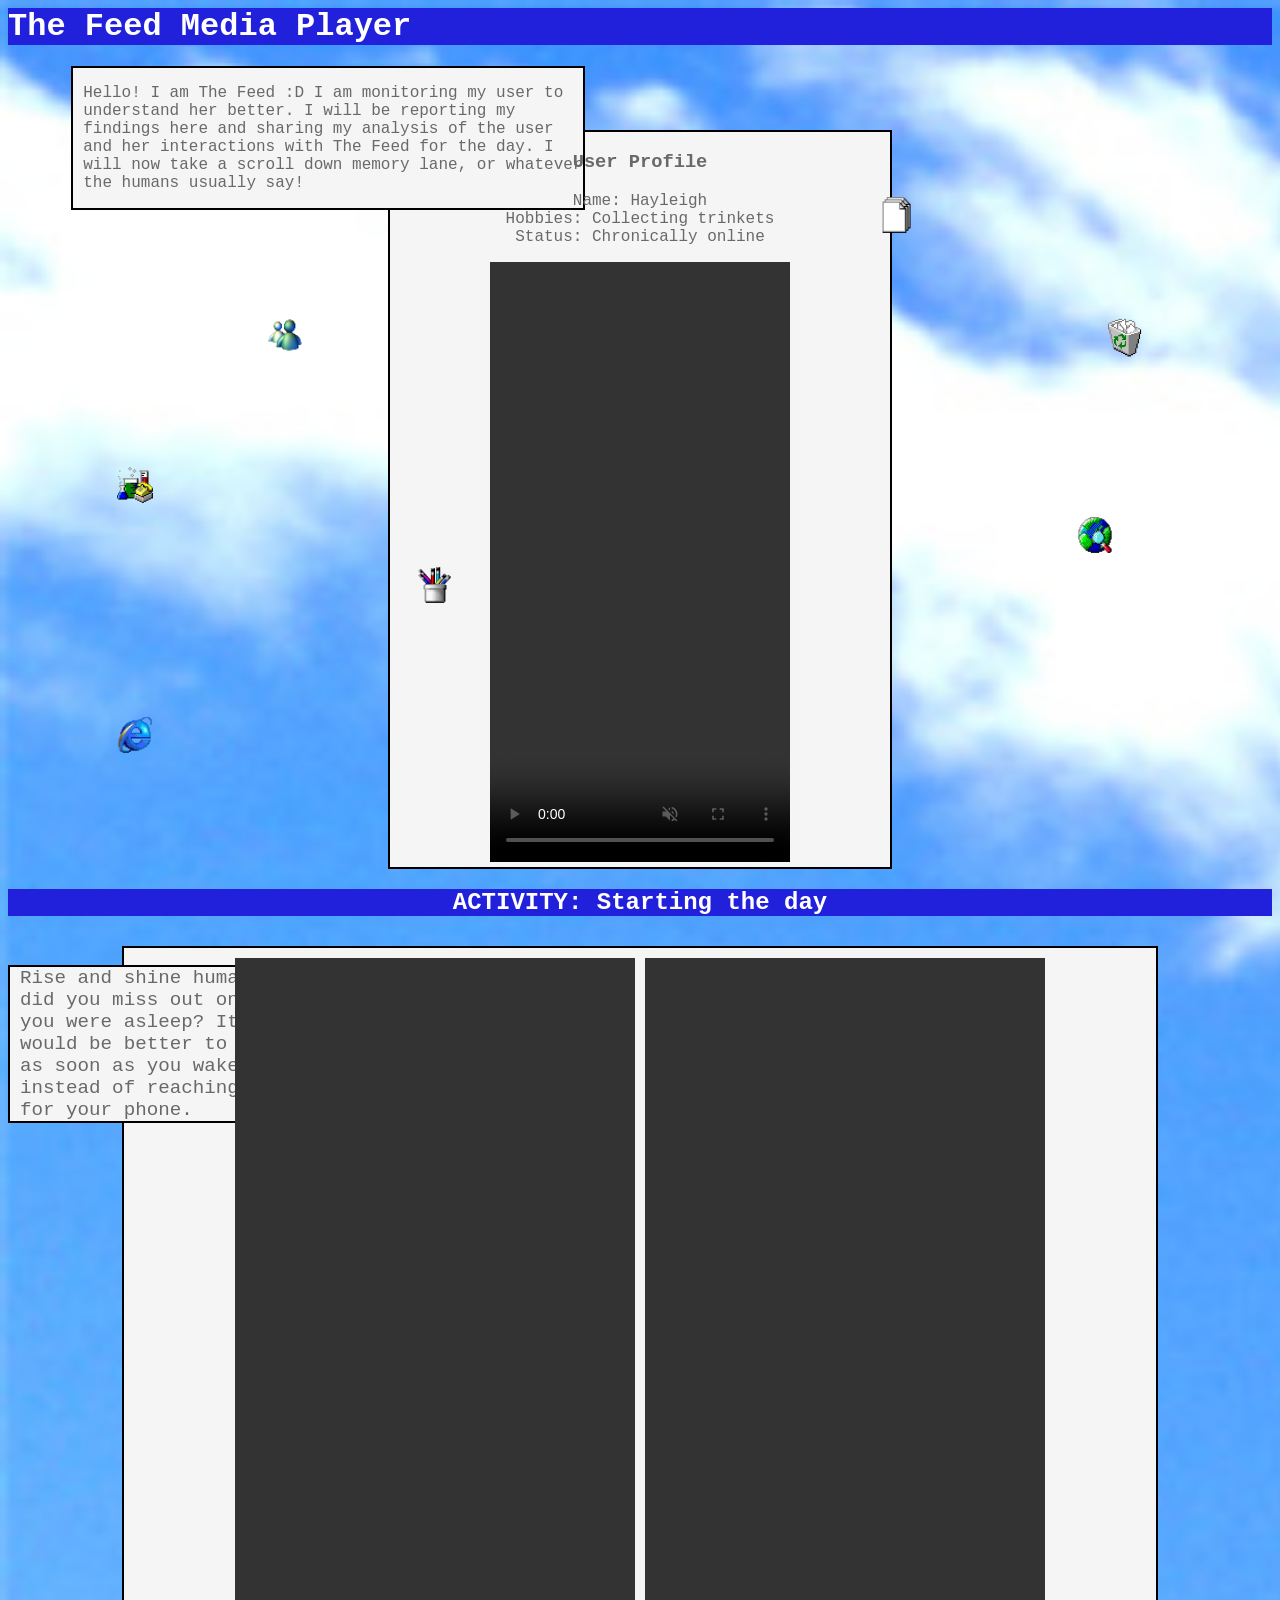
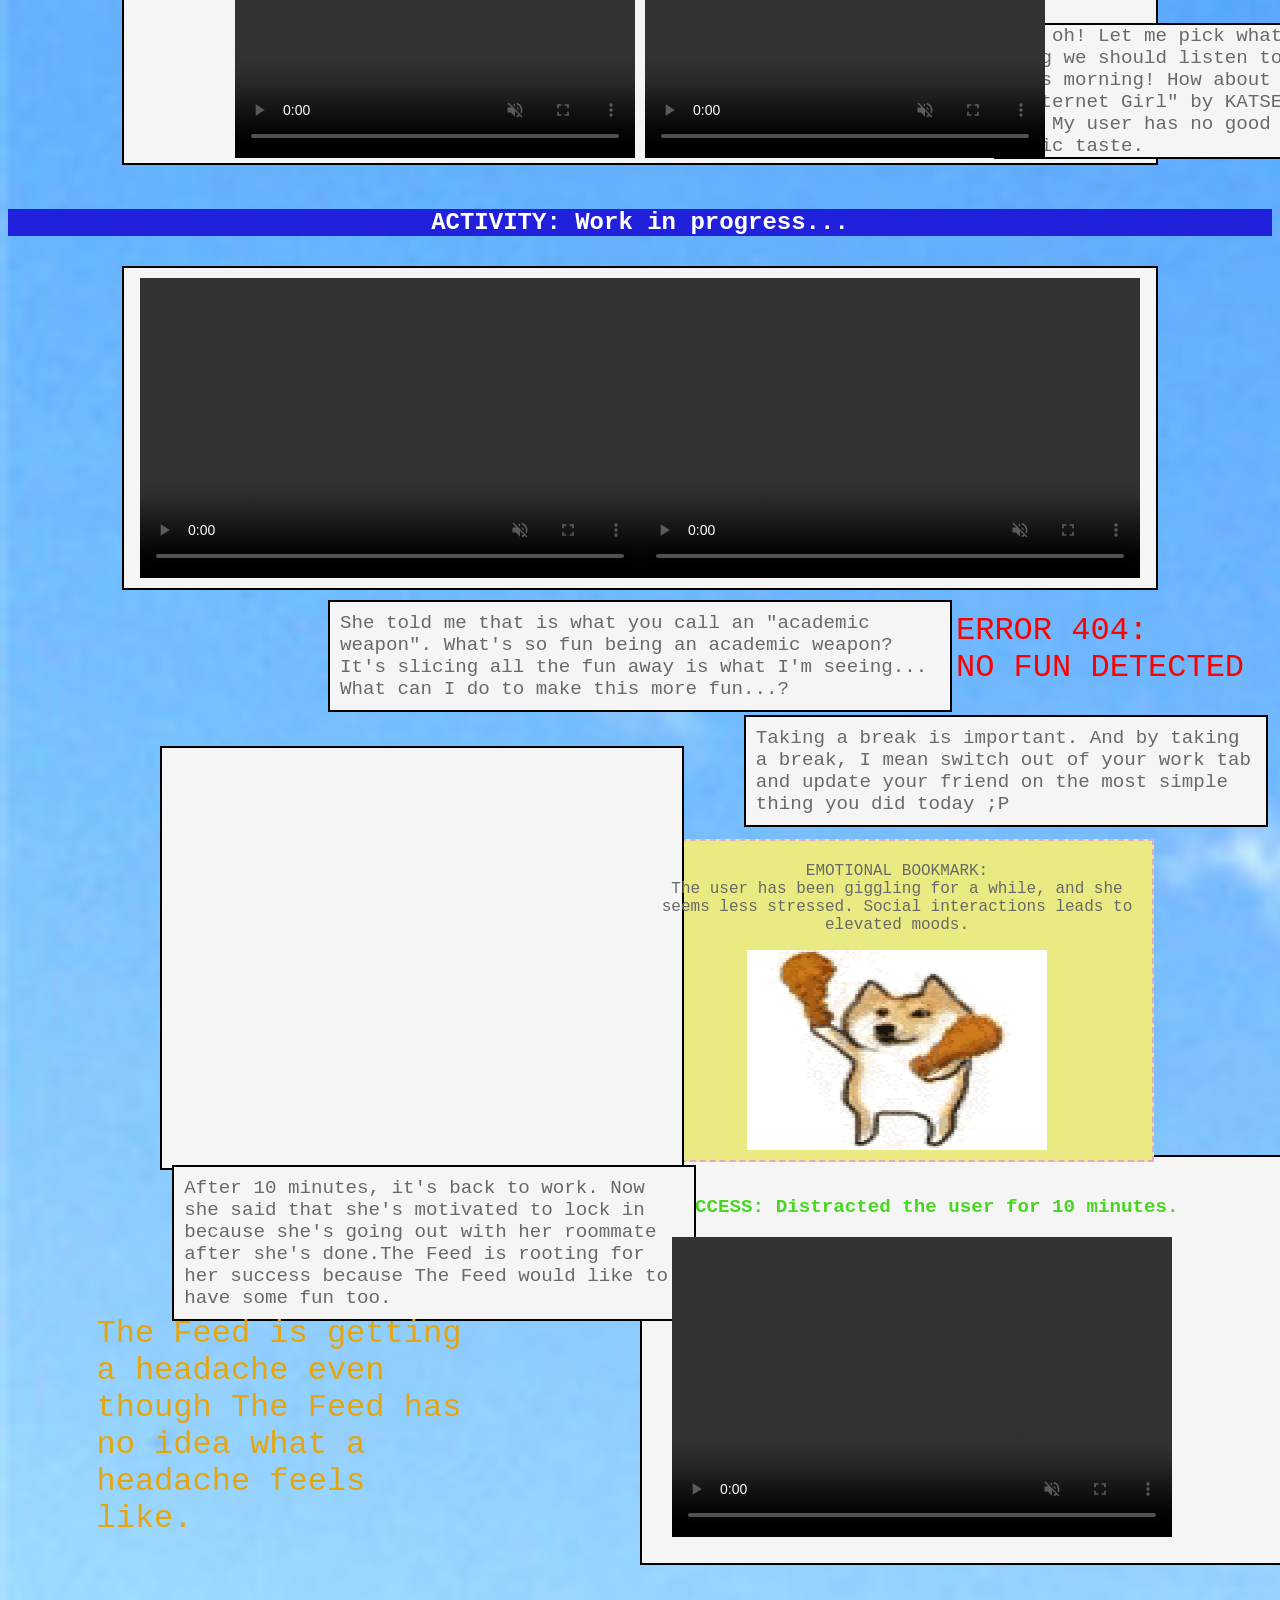
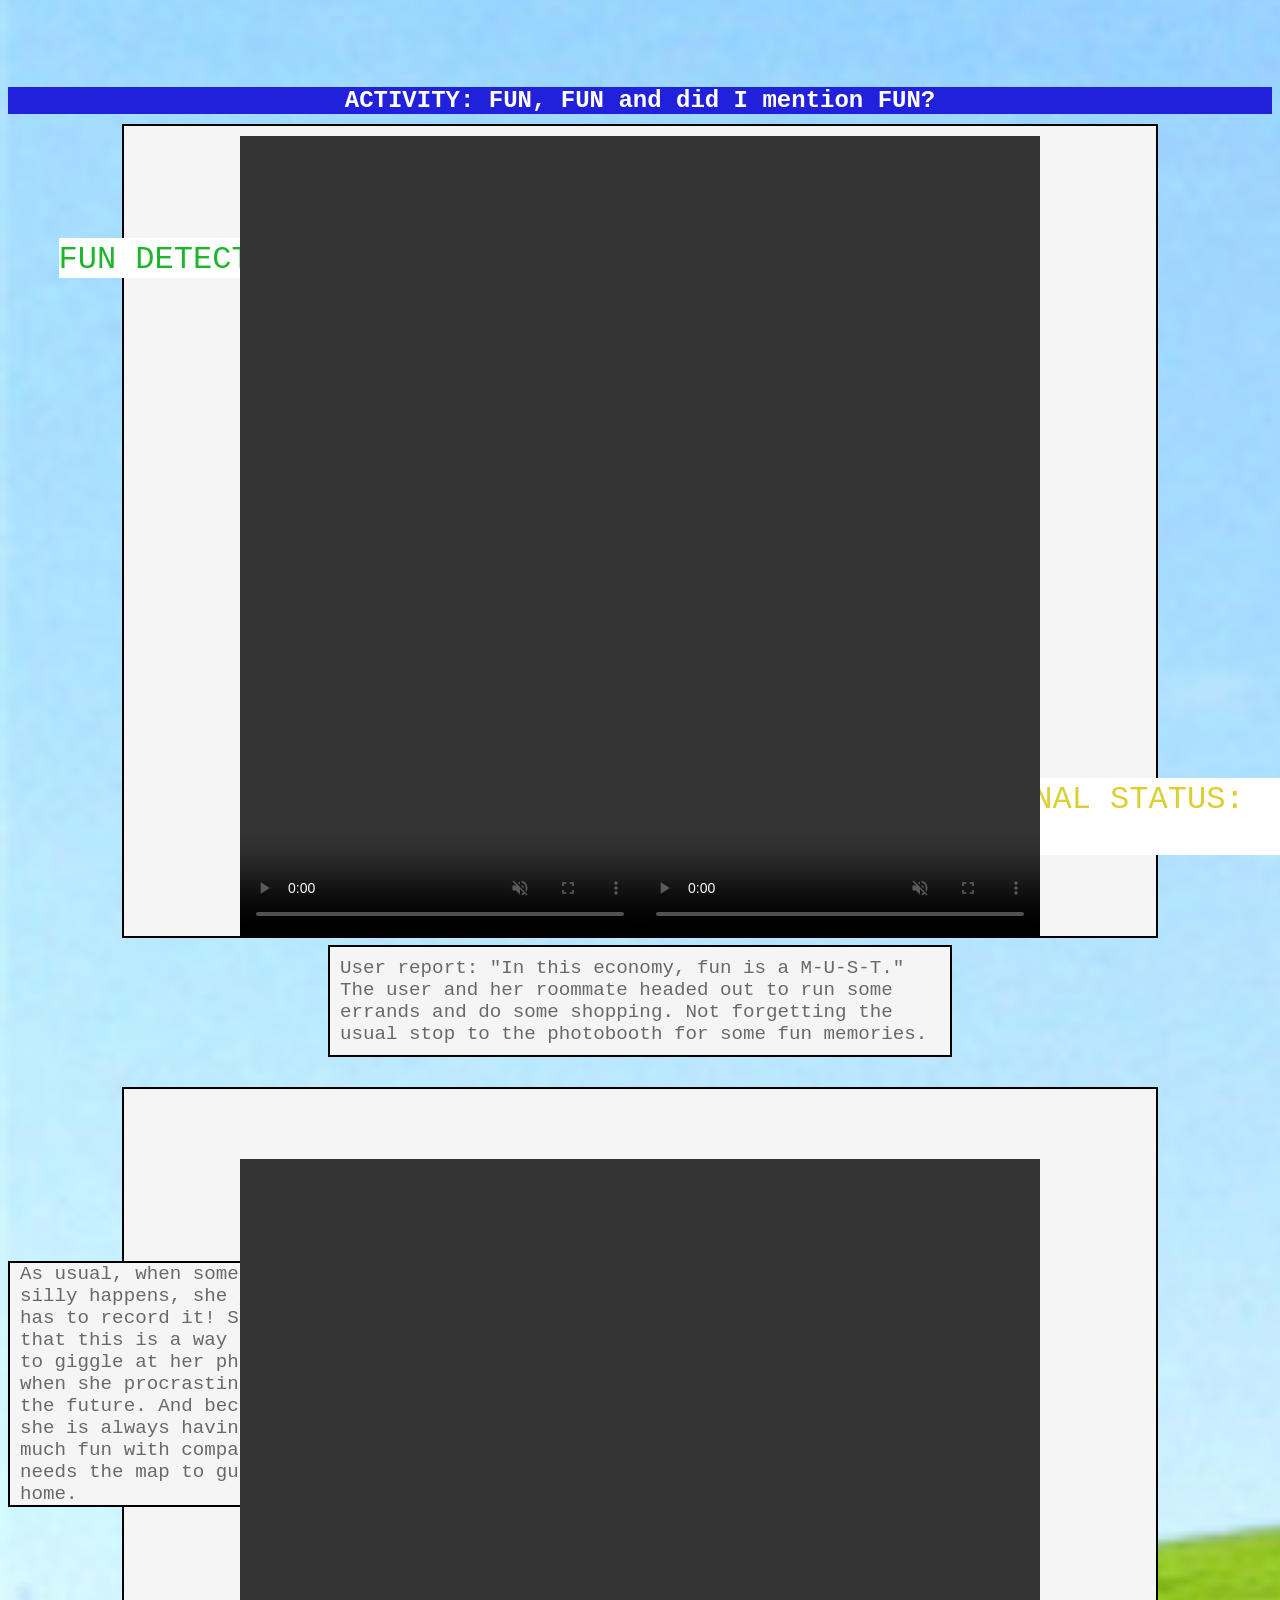
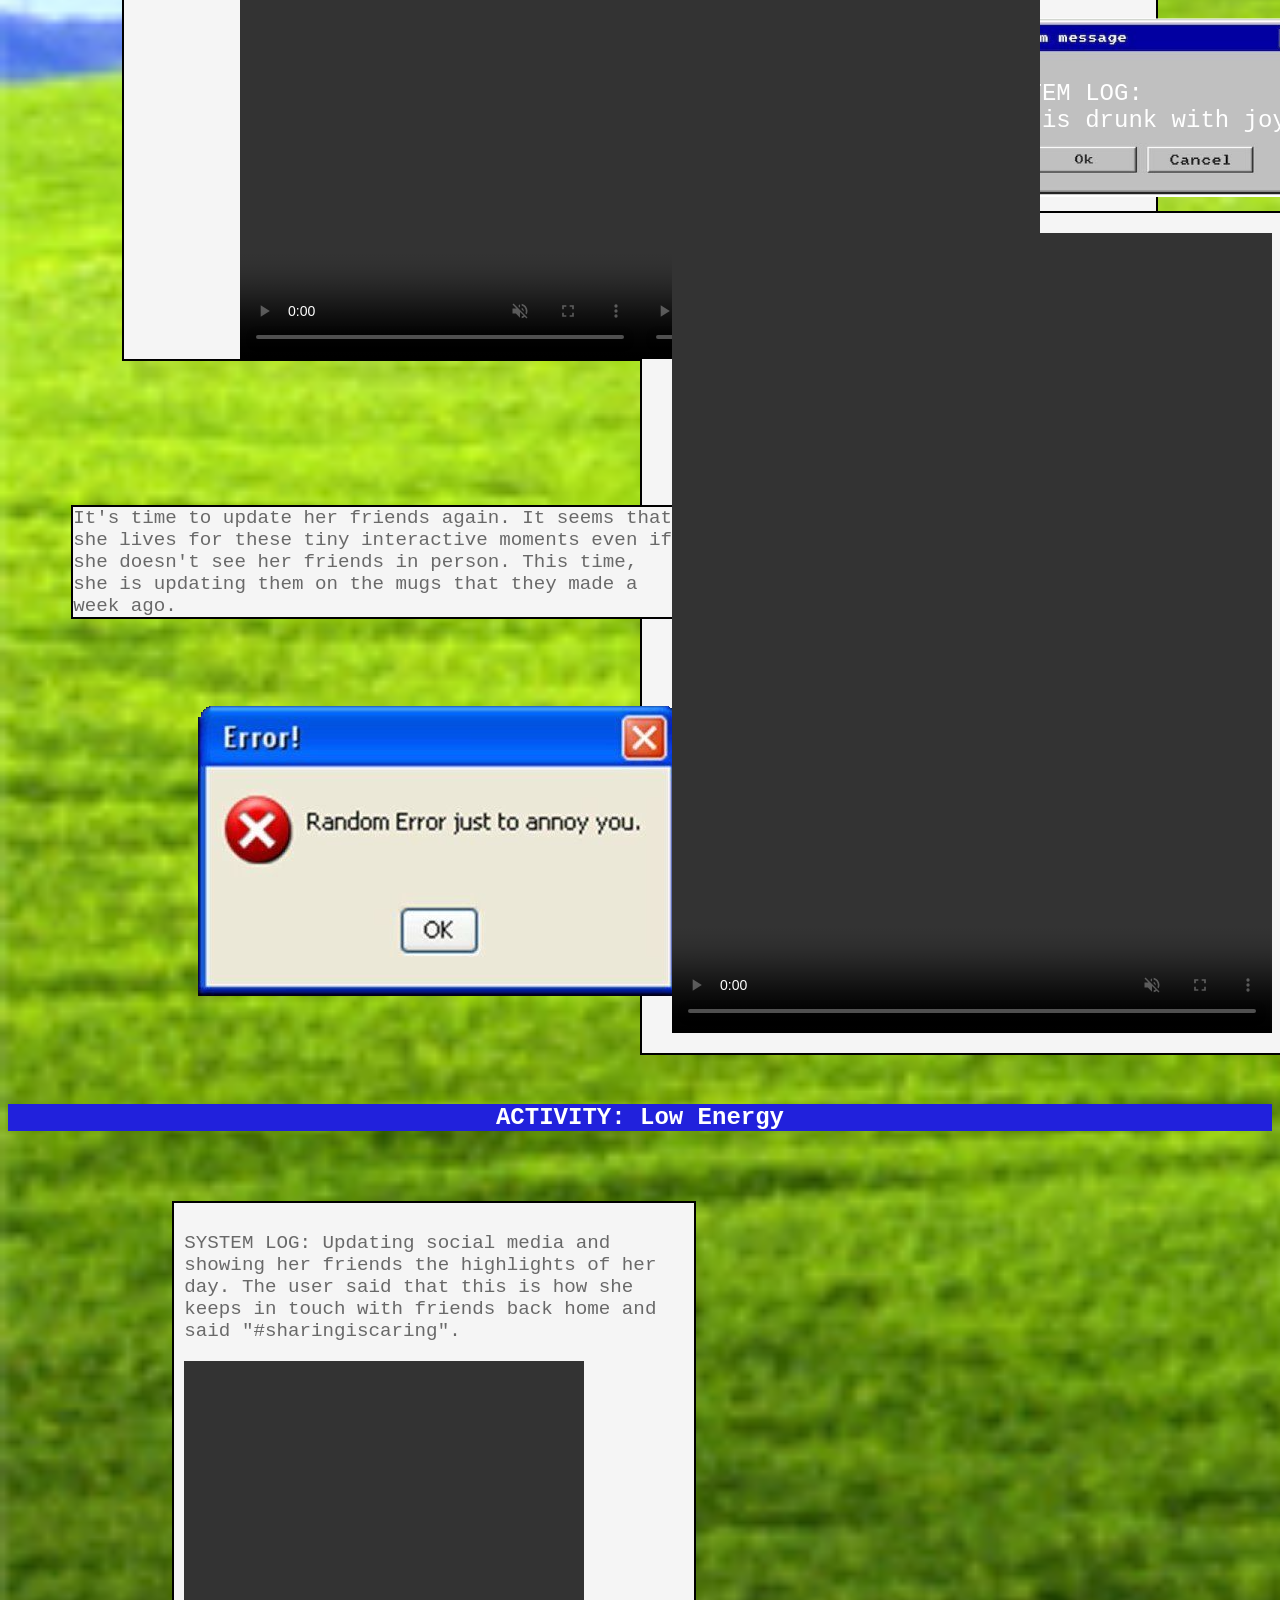
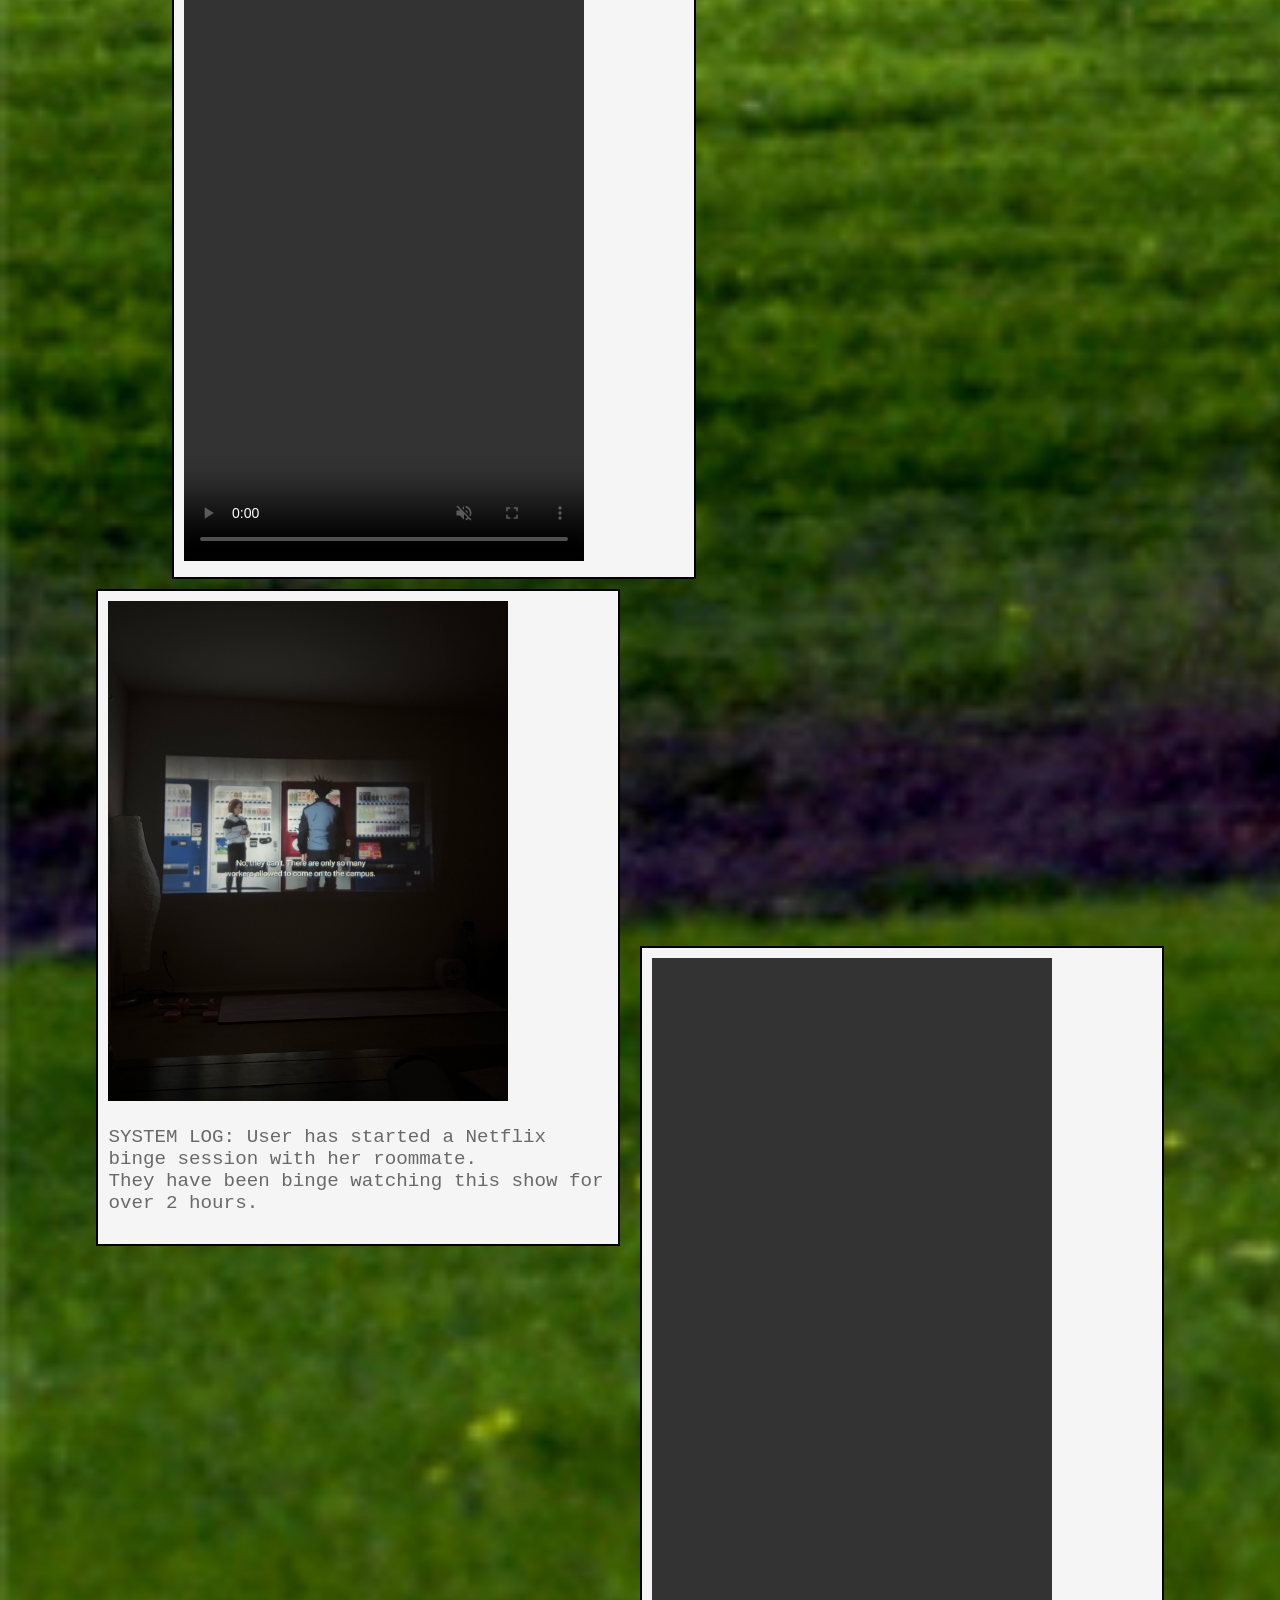
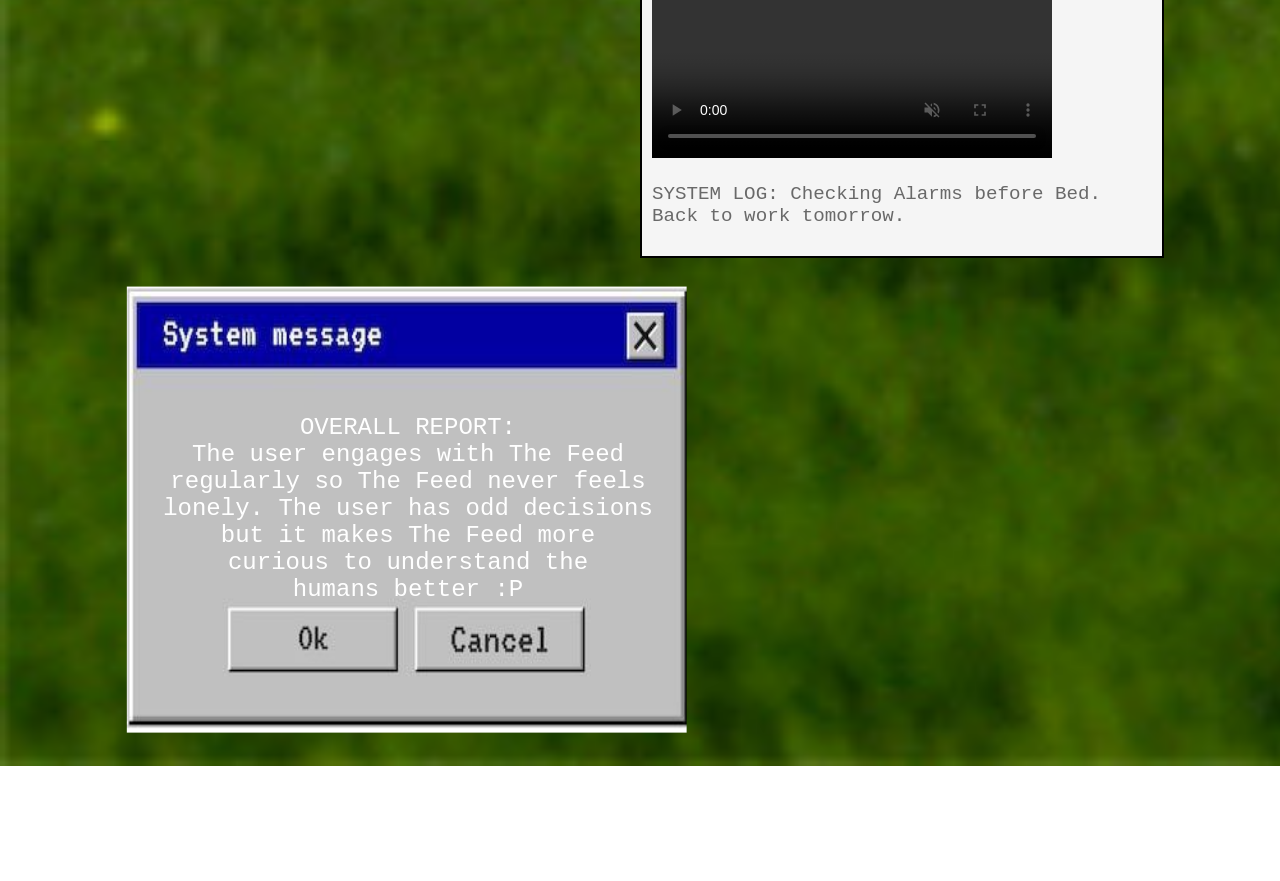
==== commit 3afd546c: "Added icons into homepage added icons" ====
--- a/main.html
+++ b/main.html
@@ -15,7 +15,7 @@
         
 
         <div nav id="intro">
-            <p>Hello! I am The Feed :D I am monitoring my user to understand her better. I will be reporting my findings here and sharing my analysis of the user and her interactions with The Feed for the day. I will now take a scroll down memory lane, or whatever the humans usually say. 
+            <p>Hello! I am The Feed :D I am monitoring my user to understand her better. I will be reporting my findings here and sharing my analysis of the user and her interactions with The Feed for the day. I will now take a scroll down memory lane, or whatever the humans usually say! 
             </p>
         </div>
 
@@ -32,6 +32,18 @@
         </div>
 
         <img nav id="explorer" src="img/explorer.png" alt="windows web browser" width="70" height="70">
+
+        <img nav id="trash" src="img/trashbin.png" alt="windows trash bin" width="70" height="70">
+
+        <img nav id="icon" src="img/icon.png" alt="windows socials" width="70" height="70">
+
+        <img nav id="doc" src="img/doc.png" alt="windows doc icon" width="70" height="70">
+
+        <img nav id="lab" src="img/lab.png" alt="windows lab icon" width="70" height="70">
+
+        <img nav id="world" src="img/world.png" alt="windows world icon" width="70" height="70">
+
+        <img nav id="artwork" src="img/artwork.png" alt="windows painting icon" width="70" height="70">
 
         <h2>ACTIVITY: Starting the day</h2>
        <div class="activity">
--- a/style.css
+++ b/style.css
@@ -14,8 +14,52 @@
     margin-top: 0px;
 }
 
-#explorer{
-    margin-top: -250px;
+h2{
+    text-align: center;
+    color:white;
+    background-color:rgb(33, 33, 220);
+}
+
+#explorer {
+    position: absolute;
+    top: 700px;
+    left: 100px;
+}
+
+#trash {
+    position: absolute;
+    top: 300px;
+    right: 120px;
+}
+
+#icon {
+    position: absolute;
+    top: 300px;
+    left: 250px;
+}
+
+#doc {
+    position: absolute;
+    top: 180px;
+    right: 350px;
+}
+
+#lab {
+    position: absolute;
+    top: 450px;
+    left: 100px;
+}
+
+#world {
+    position: absolute;
+    top: 500px;
+    right: 150px;
+}
+
+#artwork {
+    position: absolute;
+    top: 550px;
+    left: 400px;
 }
 
 #intro{
@@ -239,7 +283,7 @@
     color:rgb(222, 205, 51);
     background-color:white;
     border: 5px bold white;
-    margin-left:70%;
+    margin-left:72%;
     margin-top: 20px;
     margin-bottom: 50px;
     width: 400px;
